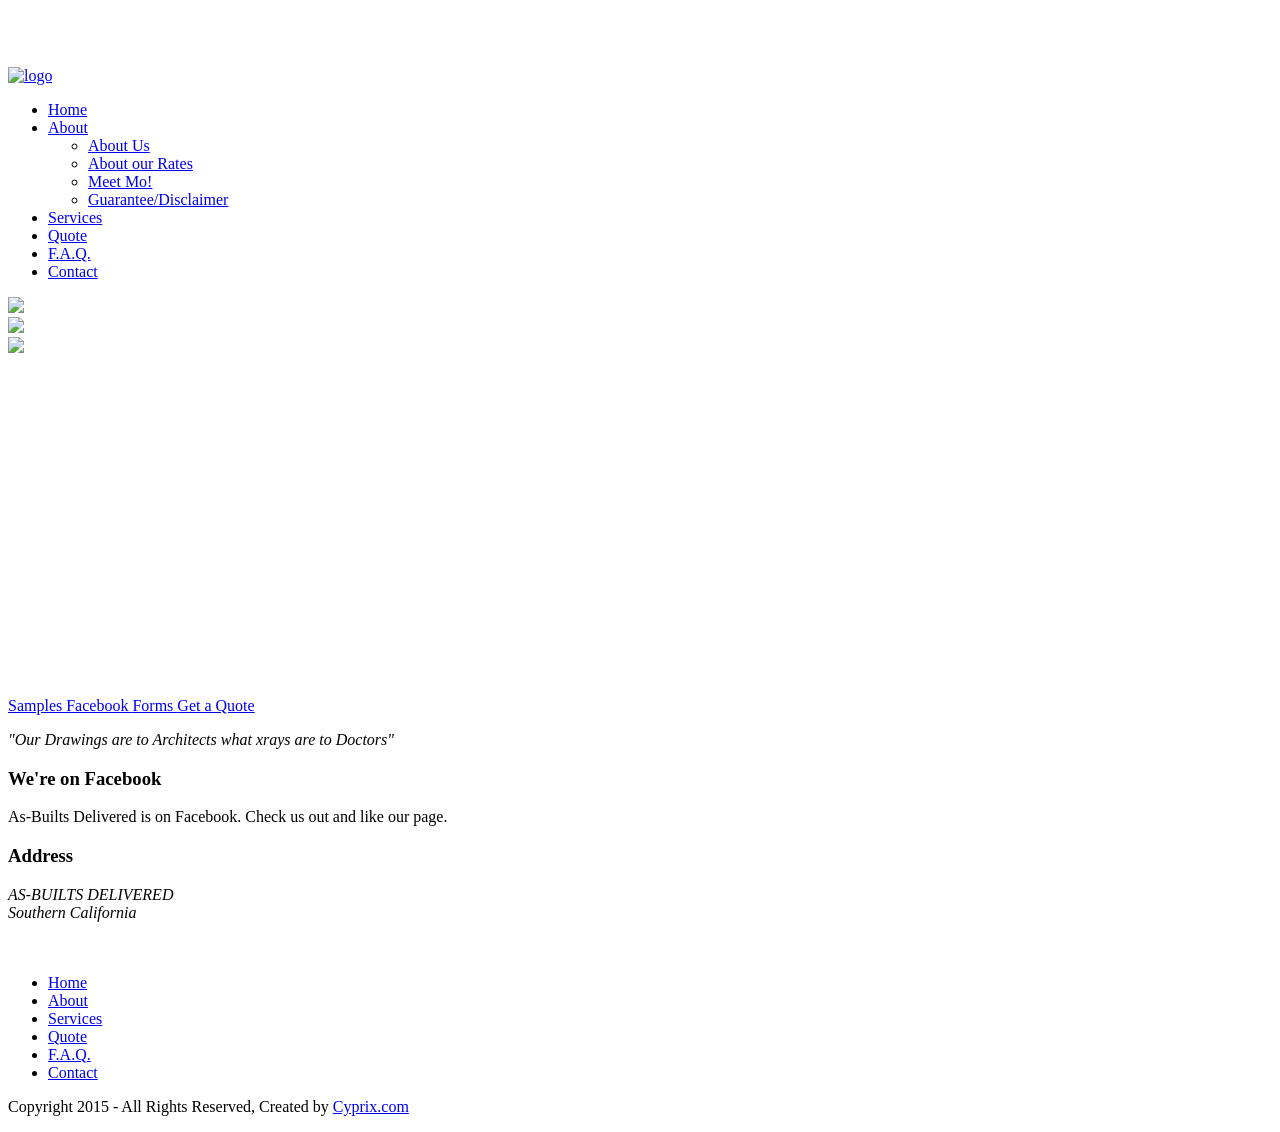
==== index.html @ 8221e3a4 "Initial commit" ====
<!DOCTYPE html>
<style type="text/css">
.auto-style1 {
	text-align: right;
	color: #FFFFFF;
}
</style>
<!--[if lt IE 7 ]><html class="ie ie6" lang="en"> <![endif]-->
<!--[if IE 7 ]><html class="ie ie7" lang="en"> <![endif]-->
<!--[if IE 8 ]><html class="ie ie8" lang="en"> <![endif]-->
<!--[if (gte IE 9)|!(IE)]><!--><html lang="en"> <!--<![endif]-->

<head>
    <meta http-equiv="Content-Type" content="text/html; charset=utf-8" />
    <meta name="viewport" content="width=100%; initial-scale=1; maximum-scale=1; minimum-scale=1; user-scalable=no;" />
    <link rel="icon" href="images/favicon.png" type="image/png">
    <link rel="shortcut icon" href="images/favicon.png" type="image/png" />
    <title>As-Builts Delivered Home Page</title>
    <link href="css/bootstrap.css" type="text/css" rel="stylesheet"/>
    <link href="css/font-awesome-ie7.css" type="text/css" rel="stylesheet"/>
    <link href="css/font-awesome.css" type="text/css" rel="stylesheet"/>
    <link href="css/style.css" type="text/css" rel="stylesheet"/>
    <link href="css/prettyPhoto.css" type="text/css" rel="stylesheet"/>
    <link href="css/layerslider.css" type="text/css" rel="stylesheet"/>
    <link href="css/skin.css" type="text/css" rel="stylesheet"/>
    <script type="text/javascript" src="js/jquery.min.js"></script>
    <script type="text/javascript" src="js/bootstrap.min.js"></script>
    <script type="text/javascript" src="js/jquery.easing.1.3.js"></script>
    <script type="text/javascript" src="js/jquery.quicksand.js"></script>
    <script type="text/javascript" src="js/superfish.js"></script>
    <script type="text/javascript" src="js/hoverIntent.js"></script>
    <script type="text/javascript" src="js/jquery.hoverdir.js"></script>
    <script type="text/javascript" src="js/jquery.flexslider.js"></script>
    <script type="text/javascript" src="js/jflickrfeed.min.js"></script>
    <script type="text/javascript" src="js/jquery.prettyPhoto.js"></script>
    <script type="text/javascript" src="js/jquery.elastislide.js"></script>
    <script type="text/javascript" src="js/jquery.tweet.js"></script>
    <script type="text/javascript" src="js/smoothscroll.js"></script>
    <script type="text/javascript" src="js/jquery.ui.totop.js"></script>
    <script type="text/javascript" src="js/main.js"></script>
    <script type="text/javascript" src="js/ajax-mail.js"></script>
    <script type="text/javascript" src="js/accordion.settings.js"></script>
    <script src="js/jQuery.BlackAndWhite.min.js"></script>
    <script src="js/layerslider.kreaturamedia.jquery.js"></script>
    <link href='http://fonts.googleapis.com/css?family=PT+Sans:400,400italic,700,700italic&subset=latin,cyrillic' rel='stylesheet' type='text/css'>
<!-- [if lt IE 9]>
    <script type="text/javascript" src="http://html5shim.googlecode.com/svn/trunk/html5.js"></script>
	<link href="css/ie8.css" type="text/css" rel="stylesheet"/>
    <![endif] -->
</head>

<body>
<script type="text/javascript">
    $(document).ready(function(){
        $('#layerslider').layerSlider({
            skinsPath : './skins/',
            skin : 'fullwidth',
            thumbnailNavigation : 'hover',
            hoverPrevNext : false
        });
        $('ul.nav').superfish({
            speed : 1
        });
        $("[rel=tooltip]").tooltip();
    });
 </script>
<section class="message-top">
    <div>
    	<h1 class="auto-style1">  8  8  8  .   8  0  9  .  0  9  2  9 &nbsp;&nbsp;&nbsp;&nbsp;&nbsp;&nbsp;&nbsp;</h1>
        
    </div>
</section>
<header id="header">
    <div class="container">
        <div class="row">
            <div class="span3 logo">
                <a href="./index.html"><img src="images/logo.png" alt="logo"/></a>
            </div>

            <nav id="menu" class="pull-right">
                <ul>
                    <li class="current"><a href="./index.html">Home</a>
                        
                    </li>
                    <li><a href="#">About</a>
                        <ul>
                            <li><a href="./aboutus.html">About Us</a></li>
                        
                            <li><a href="./aboutrates.html">About our Rates</a></li>
                            <li><a href="./meetmo.html">Meet Mo!</a></li>
                            
                            <li class="last"><a href="./disclaimer.html" >Guarantee/Disclaimer</a></li>
                        </ul>
                    </li>
                    <li><a href="./services.html"><span class="name">Services</span></a>
                         
                    </li>
                    <li><a href="./pricing.html" >Quote</a>
                        
                    </li>
                    
                    <li><a href="./faq.html" >F.A.Q.</a></li>
                    <li><a href="./contact.html" >Contact</a></li>
                </ul>
            </nav>

        </div>

    </div>
</header>
<section class="slider-wrap">
    <div id="layerslider" style="width: 100%; height: 400px; margin: 0px auto; ">

        <div class="ls-layer" style="slidedirection: right; slidedelay: 4000; durationin: 1500; durationout: 1500; delayout: 500;">
            <img src="./gallery/img2.jpg" class="ls-bg">
            <!-- <p class="ls-s2 l1-s1" style="position: absolute; top:240px; left: 50%; slidedirection : bottom; slideoutdirection : left; durationin : 3000; durationout : 750; easingin : easeOutElastic; easingout : easeInBack; delayin : 1000;">Pellentesque suscipit, enim quis ultrices lacinia, lectus enim pulvinar sem, quis scelerisque mauris justo a mauris.</p> -->

        </div>

        <div class="ls-layer" style="slidedirection: right; slidedelay: 4000; durationin: 1500; durationout: 1500;">

            <img src="./gallery/img1.jpg" class="ls-bg">
            <!-- <p class="ls-s2 l2-s1" style="position: absolute; top:30px; left: 0px; slidedirection : fade; slideoutdirection : bottom; durationin : 1500; durationout : 750; easingin : easeInOutQuint; easingout : easeInOutQuint; delayin : 1000;">Pellentesque suscipit, enim quis ultrices lacinia, lectus enim pulvinar sem.</p>
            <p class="ls-s3 l2-s1" style="position: absolute; top:73px; left: 0px; slidedirection : fade; slideoutdirection : bottom; durationin : 1500; durationout : 750; easingin : easeInOutQuint; easingout : easeInOutQuint; delayin : 1500;">Praesent faucibus ultricies metus quis semper. </p>
-->
        </div>

        <div class="ls-layer" style="slidedirection: right; slidedelay: 4000; durationin: 1500; durationout: 1500; delayout: 500;">

            <img src="./gallery/img3.jpg" class="ls-bg">
            <!-- <p class="ls-s2 l3-s1" style="position: absolute; top:50%; left: 50%; slidedirection : bottom; slideoutdirection : top; durationin : 750; durationout : 750; easingin : easeOutBack; easingout : easeInBack; delayin : 1000;">Pellentesque suscipit, enim quis ultrices lacinia, lectus enim pulvinar sem, quis scelerisque mauris justo a mauris.</p> -->
        </div>

    </div>
</section>
<nav id="secondary" class="">
    <a href="./services.html" class="assets"><i></i><span class="hidden-phone">Samples </span> </a>
    <a href="https://www.facebook.com/asbuiltsdelivered?_rdr" target="_blank" class="clients"><i></i><span class="hidden-phone">Facebook </span></a>
    <a href="./forms.html" class="mobile"><i></i><span class="hidden-phone">Forms </span></a>
    <a href="./pricing.html" class="communicate"><i></i><span class="hidden-phone">Get a Quote </span> </a>
</nav>
<section id="container">
    <!--Welcome block goes inside page content but not wrapped in 1170 Container, wrapping is applied inside-->
    <section id="welcome2">
        <div class="container welcome2-wrap">
        <!--<h1>Ut nulla <span>eget massa</span> blandit eleifend sed lacus!</h1>-->
        <em><p>"Our Drawings are to Architects what xrays are to Doctors" </p></em>
        <!--<a class="btn btn-welcome btn-large pull-right">Learn more</a>-->
        </div>
    </section>
<!--
<div class="container">

    <div class="row highlights">
        <div class="span3">
            <i class="icon-cogs"></i>
            <h3>Customizable</h3>
            <p>For any job.</p>

            <p>
        </div>
        <div class="span3">
            <i class="icon-reorder"></i>
            <h3>Exact</h3>
            <p>very accurate.</p>

            <p>
        </div>
        <div class="span3">
            <i class="icon-user"></i>
            <h3>Friendly</h3>
            <p>Service with a smile.</p>

            <p>
        </div>
        <div class="span3">
            <i class="icon-money"></i>
            <h3>Affordable Price</h3>
            <p>Competitive prices.</p>

            <p>
        </div>
    </div>
    <hr class="invisible">
    <div id="Panel1" class="row">
       <div class="span6"><img src="images/logo.jpg" class="img-rounded"></div>
       <div class="span6">
           <h2>Here you can provide a brief list of your advantages over competitors etc:</h2>
           <ul>
               <li><i class="icon-check"></i><span>Clean:</span>  Descrioption.</li>
               <li><i class="icon-check"></i><span>Accurate:</span>  Description.</li>
               <li><i class="icon-check"></i><span>Fast:</span>  Description.</li>
               <li><i class="icon-check"></i><span>Reliable:</span>  description.</li>
           </ul>

       </div>
    </div>

    
    
</div>

-->

</section>

<!--footer-->
<footer id="footer">
    <div class="container">
    <div class="row">
        <div class="span9">
            <h3>We're on Facebook</h3>
            <!-- <img src="images/logo.png"> -->
            <p class="footer-social">
                
                <a href="https://www.facebook.com/asbuiltsdelivered?_rdr"
					 target="_blank" rel="tooltip" title="FaceBook"><i class="icon-facebook-sign"></i></a>
                            </p>
            <p class="footer-text"><span>As-Builts Delivered is on Facebook.</span> Check us out and like our page.</p>
            
        </div>
        
        
        <div class="span3">
            <h3>Address</h3>
            <address>
                AS-BUILTS DELIVERED<br>
                Southern California<br>
                <i class="myicon-phone"></i><span style="color:#FFF;font-weight:600;">(888) 809-0929</span><br>
                <i class="myicon-mail"></i><span style="color:#FFF;font-weight:600;">info@ab-del.com</span>
            </address>
        </div>
    </div>
        

    </div>
    </div>
</footer>

<!--footer menu-->
<section id="footer-menu">
    <div class="container">
        <div class="row">
            <div class="span8 hidden-phone">
                <ul>
                    <li><a href="./index.html">Home</a></li>
                    <li><a href="./about.html">About</a></li>
                    <li><a href="./services.html">Services</a></li>
                    <li><a href="./pricing.html">Quote</a></li>
                    
                    <li><a href="./faq.html">F.A.Q.</a></li>
                    <li><a href="./contact.html">Contact</a></li>
                </ul>
            </div>
            <p class="span4"><span class="pull-right">Copyright 2015 - All Rights Reserved, Created by <a href="http://www.cyprix.com">Cyprix.com</a></span></p>
        </div>
    </div>
</section>

</body>
</html>
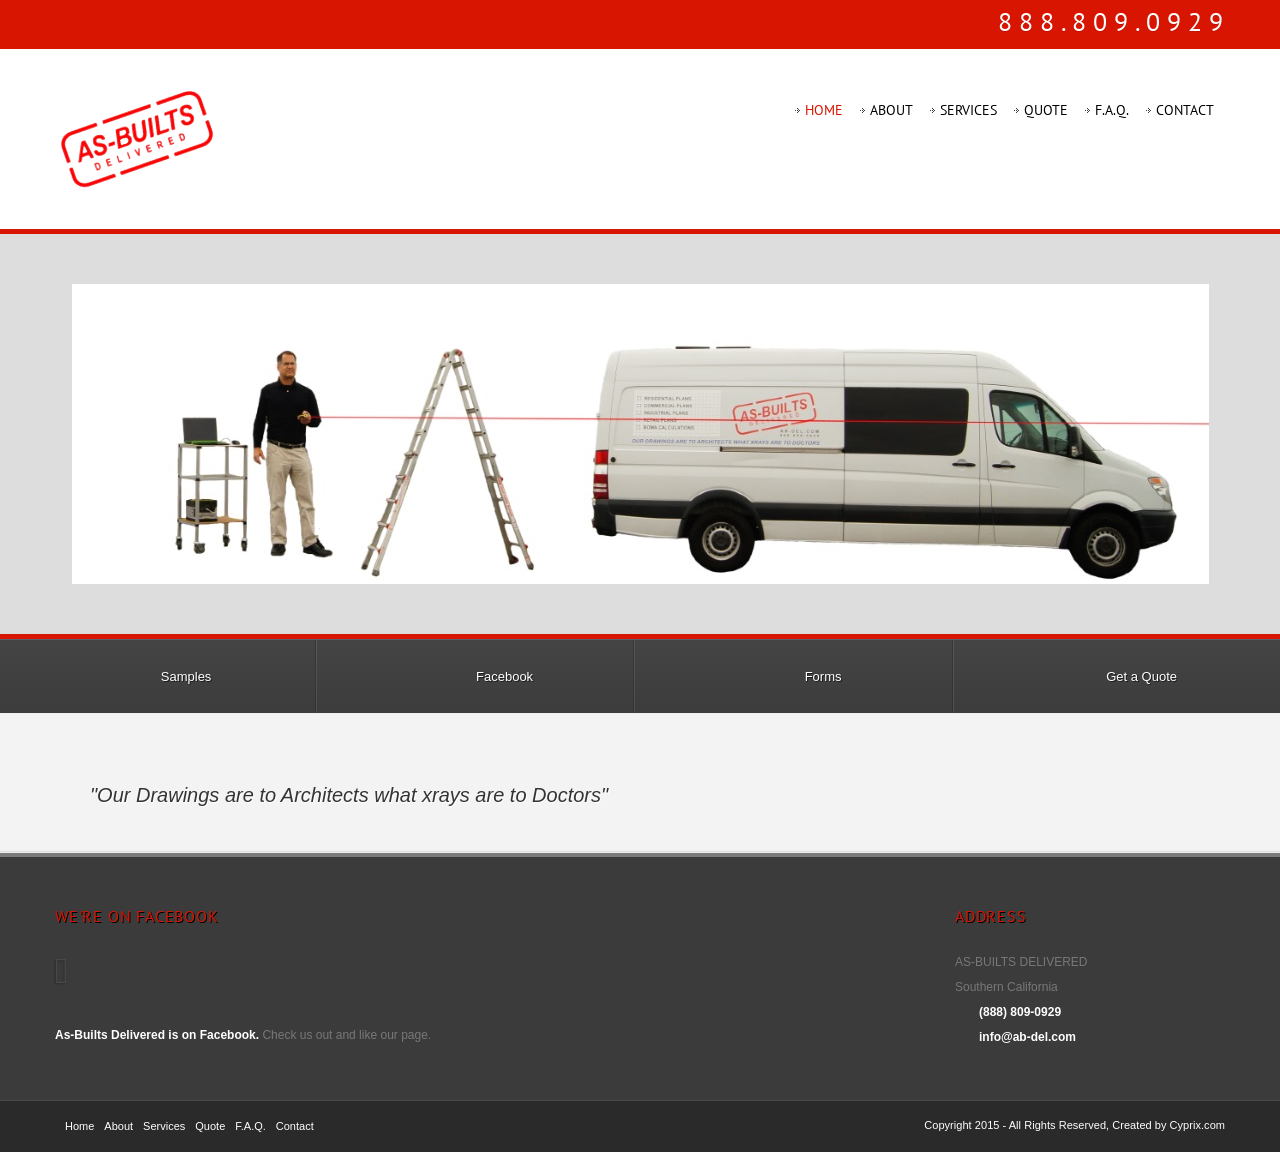
==== commit 13f450f9: "https" ====
--- a/index.html
+++ b/index.html
@@ -1,4 +1,3 @@
-
 <!DOCTYPE html>
 <style type="text/css">
 .auto-style1 {
@@ -43,9 +42,9 @@
     <script type="text/javascript" src="js/accordion.settings.js"></script>
     <script src="js/jQuery.BlackAndWhite.min.js"></script>
     <script src="js/layerslider.kreaturamedia.jquery.js"></script>
-    <link href='http://fonts.googleapis.com/css?family=PT+Sans:400,400italic,700,700italic&subset=latin,cyrillic' rel='stylesheet' type='text/css'>
+    <link href='https://fonts.googleapis.com/css?family=PT+Sans:400,400italic,700,700italic&subset=latin,cyrillic' rel='stylesheet' type='text/css'>
 <!-- [if lt IE 9]>
-    <script type="text/javascript" src="http://html5shim.googlecode.com/svn/trunk/html5.js"></script>
+    <script type="text/javascript" src="https://html5shim.googlecode.com/svn/trunk/html5.js"></script>
 	<link href="css/ie8.css" type="text/css" rel="stylesheet"/>
     <![endif] -->
 </head>
@@ -253,7 +252,7 @@
                     <li><a href="./contact.html">Contact</a></li>
                 </ul>
             </div>
-            <p class="span4"><span class="pull-right">Copyright 2015 - All Rights Reserved, Created by <a href="http://www.cyprix.com">Cyprix.com</a></span></p>
+            <p class="span4"><span class="pull-right">Copyright 2015 - All Rights Reserved, Created by <a href="https://www.cyprix.com">Cyprix.com</a></span></p>
         </div>
     </div>
 </section>
--- a/css/style.css
+++ b/css/style.css
@@ -0,0 +1,2574 @@
+@import url('http://fonts.googleapis.com/css?family=Droid+Sans');
+@import url('http://fonts.googleapis.com/css?family=Carme');
+
+/*-----------------------------------------------------------------------------------*/
+/*	1.	Global properties (body, common classes, vertical rhythm, structure etc)
+/*-----------------------------------------------------------------------------------*/
+body {
+    /*background: url("../images/bg.jpg") repeat-y scroll 0 0 transparent;*/
+    color: #787878;
+    font-family: Arial,sans-serif;
+    font-size: 12px;
+}
+::selection {
+    background:#d81500;
+    color:#fff;
+    text-shadow: none;
+
+}
+
+::-moz-selection {
+    background:#d81500;
+    color:#fff;
+    text-shadow: none;
+}
+
+::-webkit-selection {
+    background:#d81500;
+    color:#fff;
+    text-shadow: none;
+   }
+:active {
+    -moz-outline-style: none;
+}
+header,
+nav,
+section,
+article{display: block;}
+
+figure {
+    background: none repeat scroll 0 0 transparent;
+    border: 0 none;
+    font-size: 100%;
+    margin: 0;
+    outline: 0 none;
+    padding: 0;
+    vertical-align: top;
+}
+
+.last{
+    margin-right: 0 !important;
+    margin-bottom: 0 !important;
+}
+.clear{clear: both;}
+
+.alignleft{float: left !important;}
+.alignright{float: right !important;}
+.aligncenter {text-align: center !important;}
+.span6.no-margin-left {margin-left: 0!important;}
+
+/* Headers */
+h1, h2, h3, h4, h5, h6 {
+    color: #555555;
+    font-family: 'Pt Sans',sans-serif;
+    font-weight: 400;
+    text-transform: uppercase;
+}
+
+h1 {
+    color: #1E1E1E;
+    font-size: 26px;
+    line-height: 22px;
+    margin-bottom: 15px;
+}
+h2{
+    font-size: 20px;
+    margin-bottom: 15px;
+    line-height: 20px;
+}
+h3{
+    font-size: 18px;
+    margin-bottom: 10px;
+    line-height: 18px;
+    font-weight:400;
+}
+h4{
+    font-size: 16px;
+    margin-bottom: 16px;
+}
+h5{
+    font-size: 14px;
+    margin-bottom: 14px;
+}
+h6{
+    font-size: 12px;
+    margin-bottom:12px;
+}
+
+p{
+    margin-bottom: 15px;
+    line-height: 20px;
+}
+* p:last-child{margin-bottom: 0 !important;}
+
+.color, .color2{
+    font-weight: 700;
+    padding: 0 2px;
+}
+
+.color{color: #555;}
+.color2{color: #d81500;}
+
+/* Link Styles */
+a{
+    outline: none;
+    color: #d81500;
+    text-decoration: none;
+}
+a:hover{
+    text-decoration: none;
+    color: #1d1d1c;}
+
+.title a{
+    color: #d81500;
+    font-weight: 600;
+    font-size: 12px;
+}
+h4.title a{
+    font-size:16px;
+    font-weight:400;
+    letter-spacing: 0.05em;
+}
+.title a:hover{color: #1d1d1c;}
+
+
+
+/*-----------------------------------------------------------------------------------*/
+/*	2.	Header, Navigation & Menus
+/*-----------------------------------------------------------------------------------*/
+.message-top {
+    background-color: #d81500;
+    border: 1px solid #d81500;
+    color: #E6E9E7;
+    text-shadow: 0 1px 0 rgba(0, 0, 0, 0.1);
+}
+.message-center {
+    background-color: #d81500;
+    /* IE9 SVG, needs conditional override of 'filter' to 'none' */
+    background-image: url([data-uri]);
+    background-image: -moz-linear-gradient(top, rgba(0,0,0,0.1) 0%, rgba(255,255,255,0.1) 100%); /* FF3.6+ */
+    background-image: -webkit-gradient(linear, left top, left bottom, color-stop(0%,rgba(0,0,0,0.1)), color-stop(100%,rgba(255,255,255,0.1))); /* Chrome,Safari4+ */
+    background-image: -webkit-linear-gradient(top, rgba(0,0,0,0.1) 0%,rgba(255,255,255,0.1) 100%); /* Chrome10+,Safari5.1+ */
+    background-image: -o-linear-gradient(top, rgba(0,0,0,0.1) 0%,rgba(255,255,255,0.1) 100%); /* Opera 11.10+ */
+    background-image: -ms-linear-gradient(top, rgba(0,0,0,0.1) 0%,rgba(255,255,255,0.1) 100%); /* IE10+ */
+    background-image: linear-gradient(to bottom, rgba(0,0,0,0.1) 0%,rgba(255,255,255,0.1) 100%); /* W3C */
+    filter: progid:DXImageTransform.Microsoft.gradient( startColorstr='#1a000000', endColorstr='#1affffff',GradientType=0 ); /* IE6-8 */
+    border:1px solid #A9A9A9;
+    box-shadow: 0 0 0 10px rgba(0, 0, 0, 0.1);
+    margin: 0 80px;
+    margin-bottom: 60px;
+}
+.message-center h3 {
+    color: #FFFFFF;
+    max-width: 65%;
+    display: inline-block;
+    font-family: PT Sans,sans-serif;
+    font-size: 20px;
+    line-height: 32px;
+    margin: 10px 0 0 10px;
+    text-shadow: 1px 1px rgba(0, 0, 0, 0.2);
+}
+.message-center p {
+    color: #730000;
+    display: table;
+    padding: 0 0 10px 10px;
+}
+.message-center div{
+    position: absolute;
+    right:10px;
+}
+.message-center i{
+    background-image: none;
+}
+button.close {
+    position: absolute;
+    right: 10px;
+    top: 10px;
+    z-index: 999;
+}
+.notification {
+    background-color: transparent;
+    color: #FFFFFF;
+    padding: 8px 35px 8px 14px;
+    text-shadow: 0 1px 0 rgba(0, 0, 0, 0.5);
+}
+.notification a:last-of-type{
+    margin-right: 5px
+}
+.notification [class^="modal"]{
+    color:#000;
+    text-shadow: none;
+}
+#top-menu {
+    padding: 5px 0;
+    background-color: #d81500;
+}
+#top-menu ul.top-menu {
+    margin-left:0;
+    margin-top:3px;
+}
+#top-menu li{
+    float: left;
+    list-style: none;
+}
+#top-menu a, #top-menu .git{
+    color: #323232;
+    font-size: 11px;
+}
+#top-menu a:hover{color: #d9d9d9;}
+#top-menu .top-menu li{margin-right: 10px;}
+#top-menu a{padding-right: 8px;}
+#top-menu .last{
+    padding-right: 0;
+    border-right: none;
+}
+#top-menu .top-social{float: right; margin-bottom: 4px; margin-top:3px;}
+#top-menu .top-social li{
+    margin-left: 10px;
+    list-style: none;
+}
+#top-menu .top-social a{display:block; width:16px; height:16px; margin-top:2px;}
+#top-menu .twitter2{background: url(../images/twitter.png) no-repeat center left;}
+#top-menu .twitter2:hover{background: url(../images/twitterh.png) no-repeat center left;}
+#top-menu .facebook{background: url(../images/facebook.png) no-repeat center left;}
+#top-menu .facebook:hover{background: url(../images/facebookh.png) no-repeat center left;}
+#top-menu .dribbble{background: url(../images/dribbble.png) no-repeat center left;}
+#top-menu .dribbble:hover{background: url(../images/dribbbleh.png) no-repeat center left;}
+#top-menu .vimeo{background: url(../images/vimeo.png) no-repeat center left;}
+#top-menu .vimeo:hover{background: url(../images/vimeoh.png) no-repeat center left;}
+#top-menu .delicious{background: url(../images/delicious.png) no-repeat center left;}
+#top-menu .delicious:hover{background: url(../images/delicioush.png) no-repeat center left;}
+#secondary {
+    border-top: 1px solid #565E65;
+    height: 73px;
+    left: 0;
+    opacity: 0.98;
+    overflow: hidden;
+    position: relative;
+    width: 100%;
+    z-index: 99;
+    background: #414141; /* Old browsers */
+    /* IE9 SVG, needs conditional override of 'filter' to 'none' */
+    background-image: url([data-uri]);
+    background-image: -moz-linear-gradient(top, #414141 0%, #393939 100%); /* FF3.6+ */
+    background-image: -webkit-gradient(linear, left top, left bottom, color-stop(0%,#414141), color-stop(100%,#393939)); /* Chrome,Safari4+ */
+    background-image: -webkit-linear-gradient(top, #414141 0%,#393939 100%); /* Chrome10+,Safari5.1+ */
+    background-image: -o-linear-gradient(top, #414141 0%,#393939 100%); /* Opera 11.10+ */
+    background-image: -ms-linear-gradient(top, #414141 0%,#393939 100%); /* IE10+ */
+    background-image: linear-gradient(to bottom, #414141 0%,#393939 100%); /* W3C */
+    filter: progid:DXImageTransform.Microsoft.gradient( startColorstr='#414141', endColorstr='#393939',GradientType=0 ); /* IE6-8 */}
+#secondary a:first-child {
+    border-left: medium none;
+    box-shadow: none;
+}
+#secondary a {
+    background-color: #3B3B3B;
+    text-shadow: 1px 1px rgba(0, 0, 0, 0.6);
+    background-image: url([data-uri]);
+    background-image: -moz-linear-gradient(top, #414141 0%, #393939 100%); /* FF3.6+ */
+    background-image: -webkit-gradient(linear, left top, left bottom, color-stop(0%,#414141), color-stop(100%,#393939)); /* Chrome,Safari4+ */
+    background-image: -webkit-linear-gradient(top, #414141 0%,#393939 100%); /* Chrome10+,Safari5.1+ */
+    background-image: -o-linear-gradient(top, #414141 0%,#393939 100%); /* Opera 11.10+ */
+    background-image: -ms-linear-gradient(top, #414141 0%,#393939 100%); /* IE10+ */
+    background-image: linear-gradient(to bottom, #414141 0%,#393939 100%); /* W3C */
+    filter: progid:DXImageTransform.Microsoft.gradient( startColorstr='#414141', endColorstr='#393939',GradientType=0 ); /* IE6-8 */
+    border-left: 1px solid rgba(255, 255, 255, 0.1);
+    box-shadow: -1px 0 0 rgba(0, 0, 0, 0.2);
+    color: #FFFFFF;
+    font-size: 13px;
+    height: 73px;
+    line-height: 73px;
+    margin-left: -2px;
+    width: 24.7%;
+    text-align: center;
+    vertical-align: top;
+    transition:all 0.3s linear;
+    -webkit-transition: all 0.3s ease-in-out;
+    -moz-transition: all 0.3s ease-in-out;
+    -o-transition: all 0.3s ease-in-out;
+}
+#secondary a:hover {
+    background: #4c4c4c; /* Old browsers */
+    /* IE9 SVG, needs conditional override of 'filter' to 'none' */
+    background-image: url([data-uri]);
+    background-image: -moz-linear-gradient(top, #4c4c4c 0%, #2c2c2c 100%); /* FF3.6+ */
+    background-image: -webkit-gradient(linear, left top, left bottom, color-stop(0%,#4c4c4c), color-stop(100%,#2c2c2c)); /* Chrome,Safari4+ */
+    background-image: -webkit-linear-gradient(top, #4c4c4c 0%,#2c2c2c 100%); /* Chrome10+,Safari5.1+ */
+    background-image: -o-linear-gradient(top, #4c4c4c 0%,#2c2c2c 100%); /* Opera 11.10+ */
+    background-image: -ms-linear-gradient(top, #4c4c4c 0%,#2c2c2c 100%); /* IE10+ */
+    background-image: linear-gradient(to bottom, #4c4c4c 0%,#2c2c2c 100%); /* W3C */
+    filter: progid:DXImageTransform.Microsoft.gradient( startColorstr='#4c4c4c', endColorstr='#2c2c2c',GradientType=0 ); /* IE6-8 */    color: #d81500;
+}
+
+#secondary .assets i {
+    background: url("../images/assets.png") no-repeat scroll 15px 4px transparent;
+    height: 32px;
+    width: 60px;
+}
+#secondary .assets:hover i{
+    background-position: 15px -29px;
+}
+#secondary .clients i {
+    background: url("../images/clients.png") no-repeat scroll 15px 4px transparent;
+    height: 32px;
+    width: 60px;
+}
+#secondary .clients:hover i{
+    background-position: 15px -29px;
+}#secondary .mobile i {
+    background: url("../images/media.png") no-repeat scroll 15px 4px transparent;
+    height: 32px;
+    width: 60px;
+}
+#secondary .mobile:hover i{
+    background-position: 15px -29px;
+}
+#secondary .communicate i {
+    background: url("../images/communicate.png") no-repeat scroll 15px 4px transparent;
+    height: 32px;
+    width: 60px;
+}
+#secondary .communicate:hover i{
+    background-position: 15px -29px;
+}
+
+#secondary i, #secondary a {
+    display: inline-block;
+}
+#header{
+    position: relative;
+    padding:30px 0;
+}
+
+#header .logo img {
+    float: left;
+    margin: 10px 0;
+}
+
+/*Panels*/
+.grey-panel {
+    background: url("../images/grey-bg.gif") repeat scroll 0 0 #F5F5F5;
+    border: 1px solid #E3E3E3;
+    border-radius: 5px 5px 5px 5px;
+    box-shadow: 0 0 0 1px #FDFDFD inset, 0 200px 200px -200px #FFFFFF inset;
+    margin: 30px 0;
+    padding: 60px 10px;
+    text-shadow: 1px 1px 0 #FFFFFF;
+    }
+#Panel1{
+    padding:50px 0;
+}
+#Panel1 h2:first-of-type {
+   margin-top:0;
+  }
+#Panel1 h2 {
+    line-height: 28px;
+    margin:30px 0;
+  }
+#Panel1 h3 {
+    line-height: 24px;
+    margin: 30px 0;
+}
+#Panel1 li {
+    font-size: 13px;
+    list-style-image: none;
+    list-style: none;
+    line-height: 24px;
+    padding-bottom: 10px;
+}
+#Panel1 li i[class^="icon-"] {
+    background-image: none;
+    color: #d81500;
+    font-size: 16px;
+}
+#Panel1 li span{
+    font-weight: 600;
+}
+#Panel2{
+    padding:50px 0;
+}
+#Panel2 h1{
+     text-align: center;
+}
+#Panel2 h2:first-of-type{
+    margin-top: 0;
+}
+#Panel2 h2 {
+    color: #4B4B4B;
+    line-height: 28px;
+    margin: 30px 0;
+    text-indent: 12px;
+}
+#Panel2 li{
+    font-size: 13px;
+    list-style-image: none;
+    list-style: none;
+    line-height: 24px;
+    padding-bottom: 10px;
+
+}
+#Panel2 li i[class^="icon-"] {
+    background-image: none;
+    color: #d81500;
+    font-size: 16px;
+}
+
+/* Main Menu */
+.res-menu{display: none;}
+.res-menu{
+    width: 100%;
+}
+#menu{
+    margin-top:15px;
+}
+#menu ul {margin-left:9px;}
+#menu > ul{
+    display: block;
+    margin-left:0;
+}
+#menu > ul > li {
+    background: url("../images/menu-arrow.png") no-repeat scroll left center transparent;
+    border: 1px solid #FFFFFF;
+    border-radius: 3px 3px 3px 3px;
+    float: left;
+    list-style: none outside none;
+    margin-left: 5px;
+    padding: 5px 10px;
+    position: relative;
+
+}
+#menu > ul > li > a {
+    color: #000;
+    display: block;
+    font-family: 'PT Sans',sans-serif;
+    font-size: 14px;
+    text-transform: uppercase;
+}
+#menu > ul > li.current > a {
+    color: #d81500;
+}
+#menu > ul > li:hover > a {
+    color: #FFFFFF;
+    text-shadow: 1px 1px rgba(0, 0, 0, 0.25);
+}
+#menu > ul > li:hover {
+    background-color: #3B3B3B;
+    border: 1px solid #3B3B3B;
+    padding: 5px 10px;
+}
+#menu .current {
+    padding: 5px 10px;
+}
+#menu ul ul {
+    background: none repeat scroll 0 0 #3B3B3B;
+    border-radius: 0 4px 4px 4px;
+    box-shadow: 1px 4px 5px rgba(0, 0, 0, 0.3);
+    position: absolute;
+    width: 180px;
+}
+#menu > ul > li > ul {
+    margin-left: 9px;
+    margin-top: -22px;
+}
+#menu ul ul li {
+    border-bottom: 1px solid #2C2C2C;
+    border-top: 1px solid #4A4A4A;
+    list-style: none outside none;
+    padding: 5px 25px;
+    position: relative;
+}
+#menu ul ul li:hover{
+    background: #434343 !important;
+}
+#menu>ul>li>ul>li:first-child{
+    padding-top: 15px;
+    border-top: none;
+}
+#menu>ul>li>ul>li:first-child>ul>li:first-child{
+    padding-top: 15px;
+    border-top: none;
+}
+#menu ul ul li.last{
+    border-bottom: none !important
+}
+#menu ul ul li.menu-last{border-bottom: none;}
+#menu ul ul a{
+    display: block;
+    padding: 5px 0;
+    color: #FFF;
+    font-family: 'Droid Sans', sans-serif;
+    font-size: 12px;
+    text-transform: uppercase;
+    text-shadow: 1px 1px rgba(0, 0, 0, 0.3);
+
+}
+#menu ul ul ul{
+    margin-top:2px;
+    margin-left: 12px;
+}
+#menu li:hover ul,
+#menu li.sfHover ul {
+    left: -10px;
+    top: 52px;
+    z-index: 99;
+}
+#menu li li:hover ul,
+#menu li li.sfHover ul {
+    left: 166px;
+    top: -2px;
+}
+
+/* Search Form */
+.phone{
+    color: #d0d0d0;
+    float: right;
+    font-size:18px;
+}
+.phone .color2 {font-weight:400;}
+
+#search{
+    float: right;
+    position: relative;
+    margin-top:5px;
+}
+#search,
+#search p{margin-bottom: 0;}
+#search input[type="text"]{
+    color:#454545;
+    width: 122px;
+    height:26px;
+    border: 1px inset rgba(0,0,0,0.1);
+    padding:4px 25px 4px 10px ;
+    line-height: 23px;
+    font:11px 'Droid Sans', sans-serif;
+    background-color: #1e1e1e;
+    -webkit-transition: all .2s linear;
+    -moz-transition: all .2s linear;
+    -o-transition: all .2s linear;
+    -ms-transition: all .2s linear;
+    transition: all .2s linear;
+}
+#search input[type="text"]:focus,
+#search input[type="text"]:hover{
+    width: 190px;
+    -webkit-box-shadow: 0px 0px 3px 0px #444;
+    box-shadow: 0px 0px 3px 0px #444;
+}
+#search .search-bt{
+    right: 0;
+    top: 3px;
+    height: 30px;
+    width: 30px;
+    position: absolute;
+    border: none !important;
+    cursor: pointer;
+    background: url(../images/search-bt.png) no-repeat center center;
+}
+
+/* Breadcrumbs */
+.breadcrumbs {
+    background: none repeat scroll 0 0 #F1F1F1;
+    border-bottom: 1px solid #DDDDDD;
+    border-top: 4px solid #d81500;
+    padding: 10px 0;
+    position: relative;
+}
+.breadcrumbs h2 {
+    margin-bottom: 5px;
+    text-transform: capitalize !important;
+}
+.breadcrumbs>div {
+    color: #717171;
+
+    font-size: 12px;
+    letter-spacing: 0.02em;
+    padding: 0!important;
+}
+.breadcrumbs a{
+    color: #333333;
+    display: inline-block;
+}
+.breadcrumbs a:hover{color: #111;}
+
+
+/*-----------------------------------------------------------------------------------*/
+/*	3.	Main Content Styles
+/*-----------------------------------------------------------------------------------*/
+.container{position: relative;}
+
+#container{
+    border-top: 1px solid #efefef;
+    border-bottom: 1px solid #efefef;
+    position: relative;
+    background-color: #fff;
+}
+#container .container{padding: 30px;}
+
+#container .container > .row{margin-bottom: 10px;}
+#container .row.last{margin-bottom: 30px;}
+.row.da-thumbs{margin-bottom: 0 !important;}
+
+
+/* Video container */
+.video-container {
+    position: relative;
+    padding-bottom: 56.25%;
+    padding-top: 30px;
+    height: 0;
+    overflow: hidden;
+}
+
+.video-container iframe,
+.video-container object,
+.video-container embed {
+    position: absolute;
+    top: 0;
+    left: 0;
+    width: 100%;
+    height: 100%;
+}
+/*Slider*/
+.slider-wrap {
+    background:url('../images/top-shadow.png')top center no-repeat #d81500;
+    padding: 5px 0;
+}
+/*Multi Item Slider*/
+
+.mi-slider {
+    height: 400px;
+    margin-top: 60px;
+    position: relative;
+}
+
+.mi-slider ul {
+    list-style-type: none;
+    position: absolute;
+    width: 100%;
+    left: 0;
+    overflow: hidden;
+    text-align: center;
+    pointer-events: none;
+}
+
+.no-js .mi-slider ul {
+    position: relative;
+    left: auto;
+    bottom: auto;
+    margin: 0;
+    overflow: visible;
+}
+
+.mi-slider ul.mi-current {
+    pointer-events: auto;
+}
+
+.mi-slider ul li {
+    display: inline-block;
+    padding: 20px;
+    width: 20%;
+    max-width: 300px;
+    -webkit-transform: translateX(600%);
+    transform: translateX(600%);
+    -webkit-transition: opacity 0.2s linear;
+    transition: opacity 0.2s linear;
+}
+
+.no-js .mi-slider ul li {
+    -webkit-transform: translateX(0);
+    transform: translateX(0);
+}
+
+.mi-slider ul li a,
+.mi-slider ul li img {
+    display: block;
+    margin: 0 auto;
+}
+
+.mi-slider ul li a {
+    outline: none;
+    cursor: pointer;
+}
+
+.mi-slider ul li img {
+    max-width: 100%;
+    border: none;
+}
+
+.mi-slider ul li h4 {
+    color: white;
+    display: inline-block;
+    font-family: Pt Sans,sans-serif;
+    font-size: 22px;
+    font-weight: 500;
+    padding: 20px 10px 0;
+    text-shadow: 1px 1px rgba(0, 0, 0, 0.2);
+}
+
+.mi-slider ul li:hover {
+    opacity: 0.7;
+}
+.mi-slider nav {
+    bottom: 60px;
+    margin: 0 auto;
+    max-width: 800px;
+    position: relative;
+    text-align: center;
+}
+
+.no-js nav {
+    display: none;
+}
+
+.mi-slider nav a {
+    display: inline-block;
+    text-transform: uppercase;
+    letter-spacing: 5px;
+    padding: 40px 30px 30px 34px;
+    position: relative;
+    color: #A30000;
+    outline: none;
+    -webkit-transition: color 0.2s linear;
+    transition: color 0.2s linear;
+}
+
+.mi-slider nav a:hover,
+.mi-slider nav a.mi-selected {
+    color: #730000;
+}
+
+.mi-slider nav a.mi-selected:after,
+.mi-slider nav a.mi-selected:before {
+    content: '';
+    position: absolute;
+    top: -5px;
+    border: solid transparent;
+    height: 0;
+    width: 0;
+    position: absolute;
+    pointer-events: none;
+}
+
+.mi-slider nav a.mi-selected:after {
+    border-color: transparent;
+    border-top-color: #fff;
+    border-width: 20px;
+    left: 50%;
+    margin-left: -20px;
+}
+
+.mi-slider nav a.mi-selected:before {
+    border-color: transparent;
+    border-width: 27px;
+    left: 50%;
+    margin-left: -27px;
+}
+
+/* Move classes and animations */
+
+.mi-slider ul:first-child li,
+.no-js .mi-slider ul li {
+    -webkit-animation: scaleUp 350ms ease-in-out both;
+    animation: scaleUp 350ms ease-in-out both;
+}
+
+@-webkit-keyframes scaleUp {
+	0% { -webkit-transform: translateX(0) scale(0); }
+	100% { -webkit-transform: translateX(0) scale(1); }
+}
+
+@keyframes scaleUp {
+	0% { transform: translateX(0) scale(0); }
+	100% { transform: translateX(0) scale(1); }
+}
+
+.mi-slider ul:first-child li:first-child {
+    -webkit-animation-delay: 90ms;
+    animation-delay: 90ms;
+}
+
+.mi-slider ul:first-child li:nth-child(2) {
+    -webkit-animation-delay: 180ms;
+    animation-delay: 180ms;
+}
+
+.mi-slider ul:first-child li:nth-child(3) {
+    -webkit-animation-delay: 270ms;
+    animation-delay: 270ms;
+}
+
+.mi-slider ul:first-child li:nth-child(4) {
+    -webkit-animation-delay: 360ms;
+    animation-delay: 360ms;
+}
+
+/* moveFromRight */
+
+.mi-slider ul.mi-moveFromRight li {
+    -webkit-animation: moveFromRight 350ms ease-in-out both;
+    animation: moveFromRight 350ms ease-in-out both;
+}
+
+/* moveFromLeft */
+
+.mi-slider ul.mi-moveFromLeft li {
+    -webkit-animation: moveFromLeft 350ms ease-in-out both;
+    animation: moveFromLeft 350ms ease-in-out both;
+}
+
+/* moveToRight */
+
+.mi-slider ul.mi-moveToRight li {
+    -webkit-animation: moveToRight 350ms ease-in-out both;
+    animation: moveToRight 350ms ease-in-out both;
+}
+
+/* moveToLeft */
+
+.mi-slider ul.mi-moveToLeft li {
+    -webkit-animation: moveToLeft 350ms ease-in-out both;
+    animation: moveToLeft 350ms ease-in-out both;
+}
+
+/* Animation Delays */
+
+.mi-slider ul.mi-moveToLeft li:first-child,
+.mi-slider ul.mi-moveFromRight li:first-child,
+.mi-slider ul.mi-moveToRight li:nth-child(4),
+.mi-slider ul.mi-moveFromLeft li:nth-child(4) {
+    -webkit-animation-delay: 0ms;
+    animation-delay: 0ms;
+}
+
+.mi-slider ul.mi-moveToLeft li:nth-child(2),
+.mi-slider ul.mi-moveFromRight li:nth-child(2),
+.mi-slider ul.mi-moveToRight li:nth-child(3),
+.mi-slider ul.mi-moveFromLeft li:nth-child(3) {
+    -webkit-animation-delay: 90ms;
+    animation-delay: 90ms;
+}
+
+.mi-slider ul.mi-moveToLeft li:nth-child(3),
+.mi-slider ul.mi-moveFromRight li:nth-child(3),
+.mi-slider ul.mi-moveToRight li:nth-child(2),
+.mi-slider ul.mi-moveFromLeft li:nth-child(2) {
+    -webkit-animation-delay: 180ms;
+    animation-delay: 180ms;
+}
+
+.mi-slider ul.mi-moveToLeft li:nth-child(4),
+.mi-slider ul.mi-moveFromRight li:nth-child(4),
+.mi-slider ul.mi-moveToRight li:first-child,
+.mi-slider ul.mi-moveFromLeft li:first-child  {
+    -webkit-animation-delay: 270ms;
+    animation-delay: 270ms;
+}
+
+/* Animations */
+
+@-webkit-keyframes moveFromRight {
+	0% { -webkit-transform: translateX(600%); }
+	100% { -webkit-transform: translateX(0%); }
+}
+
+@-webkit-keyframes moveFromLeft {
+	0% { -webkit-transform: translateX(-600%); }
+	100% { -webkit-transform: translateX(0%); }
+}
+
+@-webkit-keyframes moveToRight {
+	0% { -webkit-transform: translateX(0%); }
+	100% { -webkit-transform: translateX(600%); }
+}
+
+@-webkit-keyframes moveToLeft {
+	0% { -webkit-transform: translateX(0%); }
+	100% { -webkit-transform: translateX(-600%); }
+}
+
+@keyframes moveFromRight {
+	0% { transform: translateX(600%); }
+	100% { transform: translateX(0); }
+}
+
+@keyframes moveFromLeft {
+	0% { transform: translateX(-600%); }
+	100% { transform: translateX(0); }
+}
+
+@keyframes moveToRight {
+	0% { transform: translateX(0%); }
+	100% { transform: translateX(600%); }
+}
+
+@keyframes moveToLeft {
+	0% { transform: translateX(0%); }
+	100% { transform: translateX(-600%); }
+}
+
+.mi-slider {
+    -webkit-touch-callout: none;
+    -webkit-user-select: none;
+    -khtml-user-select: none;
+    -moz-user-select: none;
+    -ms-user-select: none;
+    user-select: none;
+}
+
+/* Media Queries */
+@media screen and (max-width: 910px){
+    .mi-slider nav {
+        max-width: 90%;
+    }
+    .mi-slider nav a {
+        font-size: 12px;
+        padding: 40px 10px 30px 14px;
+    }
+}
+
+@media screen and (max-width: 740px){
+    .mi-slider {
+        height: 250px;
+    }
+    .mi-slider nav {
+        bottom: 60px;
+    }
+}
+
+@media screen and (max-width: 490px){
+    .mi-slider {
+        text-align: center;
+        height: auto;
+    }
+
+    .mi-slider ul {
+        position: relative;
+        display: inline;
+        bottom: auto;
+        pointer-events: auto;
+    }
+
+    .mi-slider ul li {
+        -webkit-animation: none !important;
+        animation: none !important;
+        -webkit-transform: translateX(0) !important;
+        transform: translateX(0) !important;
+        padding: 10px 3px;
+        min-width: 140px;
+    }
+
+    .mi-slider nav {
+        display: none;
+    }
+}
+
+
+/* Flex Slider */
+section#slider {
+    background: #ebebeb url('../images/slider-bg.png');
+    margin-top:0;
+}
+.flexslider {
+    border: 10px solid #FFFFFF;
+    box-shadow: 1px 1px 2px 2px rgba(0, 0, 0, 0.2);
+    margin-bottom: 40px;
+    margin-top: 40px;
+}
+.slides li{position: relative;}
+
+.slides h3 {
+    background-color: #FFFFFF;
+    bottom: 0;
+    display: block;
+    font-family: 'Arial',sans-serif;
+    font-size: 15px;
+    font-weight: 400 !important;
+    left: 40px;
+    line-height: 18px;
+    margin-bottom: 30px;
+    max-width: 400px;
+    padding: 20px;
+    position: absolute;
+}
+.slides h3 a {
+    color: #1E1E1E;
+    font-weight: normal;
+    padding: 2px 0;
+}
+.slides li a:hover{color: #000 !important;}
+.slides span {
+    color: #d81500;
+    display: block;
+    font-size: 36px;
+    line-height: 36px;
+    margin-bottom: 15px;
+    text-transform: uppercase;
+}
+
+.flex-direction-nav{
+    position: absolute;
+    right: 30px;
+    bottom: 30px;
+}
+
+.flex-direction-nav li{
+    float: left;
+    margin-left: 1px;
+    list-style: none;
+}
+.flex-direction-nav a{
+    display: inline-block;
+    width: 30px;
+    height: 30px;
+    opacity: 0.7;
+    text-indent: -9999px;
+}
+.flex-direction-nav .flex-prev{background: url(../images/arrow-slider-left.png) no-repeat bottom right;}
+.flex-direction-nav .flex-next{background: url(../images/arrow-slider-right.png) no-repeat bottom right;}
+.flex-direction-nav .flex-prev:hover,
+.flex-direction-nav .flex-next:hover{opacity: 1;}
+.flex-direction-nav .flex-disabled {
+    opacity: .3!important;
+    filter:alpha(opacity=30);
+    cursor: default;
+}
+
+.flexslider .slides > li {
+    display: none;
+    -webkit-backface-visibility: hidden;
+}
+.flexslider .slides img {
+    width: 100%;
+    display: block;
+}
+.flex-pauseplay span {text-transform: capitalize;}
+.no-js .slides > li:first-child {display: block;}
+
+.flexslider {
+    position: relative;
+    zoom: 1;
+}
+.flex-viewport {
+    max-height: 2000px;
+    -webkit-border-radius:3px;
+    -webkit-transition: all 1s ease;
+    -moz-transition: all 1s ease;
+    transition: all 1s ease;
+}
+.loading .flex-viewport {max-height: 300px;}
+.flexslider .slides {zoom: 1;}
+.carousel li {margin-right: 5px}
+@media screen and (max-width: 860px) {
+    .flex-direction-nav .flex-prev {opacity: 1; left: 0;}
+    .flex-direction-nav .flex-next {opacity: 1; right: 0;}
+}
+
+/* Welcome Slogan */
+.dropcaps {
+    background: none repeat scroll 0 0 #d81500;
+    border: 1px solid #d81500;
+    border-radius: 18px 18px 18px 18px;
+    color: #F5F5F5;
+    display: block;
+    float: left;
+    height: 18px;
+    margin: 0 25px 5px 0;
+    padding: 8px;
+    text-align: center;
+    width: 18px;
+}
+#welcome {
+    margin-bottom: 70px;
+    padding: 0 150px;
+    text-align: center;
+    text-shadow: 1px 1px #FFFFFF;
+}
+.welcome2-wrap{
+    padding: 15px !important;
+}
+#welcome2 {
+    background: none repeat scroll 0 0 #F3F3F3;
+    border-bottom: 1px solid #DDDDDD;
+    text-align: left;
+    text-shadow: 1px 1px #FFF;
+}
+#welcome2 p {
+    color: #343434;
+    float: left;
+    font-size: 20px;
+    font-style: italic;
+    line-height: 32px;
+    padding: 50px 35px 25px;
+    text-align: center;
+}
+#welcome2 p > span {
+    color: #A0A0A0;
+    font-size: 16px;
+    font-style: normal;
+    font-weight: 500;
+    padding-top: 10px;
+    text-shadow: 1px 1px #FFFFFF;
+}
+#welcome2 h1{
+    font-family: 'PT Sans', Arial, sans-serif;
+    display: inline-block;
+}
+.btn-welcome{
+  display: inline-block;
+    *display: inline;
+    /* IE7 inline-block hack */
+    *zoom: 1;
+    padding: 10px 20px;
+    margin-top: -22px;
+    margin-right: 20px;
+    font-size: 14px;
+    font-weight:600;
+    text-transform: uppercase;
+    line-height: 20px;
+    *line-height: 20px;
+    text-align: center;
+    vertical-align: middle;
+    cursor: pointer;
+    color: #ffffff;
+    text-shadow: 0 1px 1px rgba(0, 0, 0, 0.75);
+    background-color: #d81500;
+    background: #25a1ce; /* Old browsers */
+    /* IE9 SVG, needs conditional override of 'filter' to 'none' */
+    background: url([data-uri]);
+    background: -moz-linear-gradient(top, #25a1ce 0%, #d81500 100%); /* FF3.6+ */
+    background: -webkit-gradient(linear, left top, left bottom, color-stop(0%,#25a1ce), color-stop(100%,#d81500)); /* Chrome,Safari4+ */
+    background: -webkit-linear-gradient(top, #25a1ce 0%,#d81500 100%); /* Chrome10+,Safari5.1+ */
+    background: -o-linear-gradient(top, #25a1ce 0%,#d81500 100%); /* Opera 11.10+ */
+    background: -ms-linear-gradient(top, #25a1ce 0%,#d81500 100%); /* IE10+ */
+    background: linear-gradient(to bottom, #25a1ce 0%,#d81500 100%); /* W3C */
+    filter: progid:DXImageTransform.Microsoft.gradient( startColorstr='#25a1ce', endColorstr='#d81500',GradientType=0 ); /* IE6-8 */
+    border: 7px solid #E0E0E0;
+    *border: 0;
+    -webkit-border-radius: 0px;
+    -moz-border-radius: 0px;
+    border-radius: 0px;
+    *margin-left: .3em;
+    -webkit-box-shadow: inset 0 1px 0 rgba(255,255,255,.2), 0 1px 2px rgba(0,0,0,.05);
+    -moz-box-shadow: inset 0 1px 0 rgba(255,255,255,.2), 0 1px 2px rgba(0,0,0,.05);
+    box-shadow: inset 0 1px 0 rgba(255,255,255,.2), 0 1px 2px rgba(0,0,0,.05);
+}
+.btn-welcome:hover{
+    color: #FFF;
+    border-color: #d7d7d7;
+}
+#welcome h1 {
+    color: #1E1E1E;
+    font-family: PT sans;
+    font-size: 20px;
+    font-weight: 400;
+    line-height: 30px !important;
+    margin-bottom: 10px !important;
+    text-transform: uppercase;
+}
+#welcome h1 span{
+    color: #d81500;
+}
+#welcome p{
+    line-height: 22px;
+    font-size: 12px;
+    color: #747474;
+    margin-bottom: 50px;}
+/* Divider */
+.title-divider{
+    margin-bottom: 30px;
+    position: relative;
+}
+
+.title-divider h3{
+    margin-bottom: 0 !important;
+    padding-right: 5px;
+    background-color: #fff;
+    position: relative;
+    display: inline-block;
+    z-index: 1000;
+    font-size: 17px;
+    text-transform: uppercase;
+}
+
+.divider-arrow{
+    top:7px;
+    width: 100%;
+    position: absolute;
+}
+
+/* Features */
+.features > div{text-align: center;}
+.features h3{margin: 15px !important;}
+
+/* Bootstrap Carousel */
+.carousel {position:relative;}
+.carousel-wrapper{
+    overflow:hidden;
+    padding:2px 2px 0 2px;
+    margin-top: -2px;
+}
+.carousel-wrapper ul{display:none;}
+.carousel-wrapper ul li{
+    height:100%;
+    float:left;
+    display:block;
+}
+
+.btleft .es-nav{
+    position: absolute;
+    top: 10px;
+    left: -63px;
+}
+
+.bttop .es-nav{
+    position: absolute;
+    top: -50px;
+    right: 0px;
+}
+
+.es-nav span{
+    float: left;
+    width: 17px;
+    height: 17px;
+    display: block;
+    top: 1px;
+    right: 0;
+    text-indent: -9999px;
+}
+.es-nav .es-nav-prev{
+    right: 17px;
+    background: url(../images/arrow-left.png) no-repeat right top;
+}
+.es-nav .es-nav-next{background: url(../images/arrow-right.png) no-repeat left top;}
+.es-nav .es-nav-next:hover{background-position: -17px 0px ;}
+.es-nav .es-nav-prev:hover{background-position: 0px 0px ;}
+
+/*Horizontal Tabs*/
+.panel-tab{
+
+}
+.tabs-nav li {
+    border: 1px solid #dddddd;
+    list-style: none outside none;
+    margin-bottom: 5px;
+    background: -moz-linear-gradient(top,  rgba(0,0,0,0.05) 0%, rgba(255,255,255,0.1) 100%); /* FF3.6+ */
+    background: -webkit-gradient(linear, left top, left bottom, color-stop(0%,rgba(0,0,0,0.05)), color-stop(100%,rgba(255,255,255,0.1))); /* Chrome,Safari4+ */
+    background: -webkit-linear-gradient(top,  rgba(0,0,0,0.05) 0%,rgba(255,255,255,0.1) 100%); /* Chrome10+,Safari5.1+ */
+    background: -o-linear-gradient(top,  rgba(0,0,0,0.05) 0%,rgba(255,255,255,0.1) 100%); /* Opera 11.10+ */
+    background: -ms-linear-gradient(top,  rgba(0,0,0,0.05) 0%,rgba(255,255,255,0.1) 100%); /* IE10+ */
+    background: linear-gradient(to bottom,  rgba(0,0,0,0.05) 0%,rgba(255,255,255,0.1) 100%); /* W3C */
+    filter: progid:DXImageTransform.Microsoft.gradient( startColorstr='#0d000000', endColorstr='#1affffff',GradientType=0 ); /* IE6-9 */
+
+}
+.tabs-nav li a {
+    color: #5F5F5F;
+    text-shadow: 1px 1px white;
+    -moz-box-sizing: border-box;
+    display: inline-block;
+    padding: 10px 20px;
+    text-shadow: 1px 1px rgba(255, 255, 255, 1);
+    width: 100%;
+}
+
+.tabs-nav li:hover{
+    background-color: #d81500;
+    background-image: -moz-linear-gradient(top,  rgba(0,0,0,0.1) 0%, rgba(255,255,255,0.1) 100%); /* FF3.6+ */
+    background-image: -webkit-gradient(linear, left top, left bottom, color-stop(0%,rgba(0,0,0,0.1)), color-stop(100%,rgba(255,255,255,0.1))); /* Chrome,Safari4+ */
+    background-image: -webkit-linear-gradient(top,  rgba(0,0,0,0.1) 0%,rgba(255,255,255,0.1) 100%); /* Chrome10+,Safari5.1+ */
+    background-image: -o-linear-gradient(top,  rgba(0,0,0,0.1) 0%,rgba(255,255,255,0.1) 100%); /* Opera 11.10+ */
+    background-image: -ms-linear-gradient(top,  rgba(0,0,0,0.1) 0%,rgba(255,255,255,0.1) 100%); /* IE10+ */
+    background-image: linear-gradient(to bottom,  rgba(0,0,0,0.1) 0%,rgba(255,255,255,0.1) 100%); /* W3C */
+    filter: progid:DXImageTransform.Microsoft.gradient( startColorstr='#1a000000', endColorstr='#1affffff',GradientType=0 ); /* IE6-9 */
+}
+.tabs-nav li:hover a{
+    color:#FFF;
+    text-shadow: 1px 1px rgba(0, 0, 0, 0.2);
+}
+.tabs-nav .active{
+    background-color: #d81500;
+    background-image: -moz-linear-gradient(top,  rgba(0,0,0,0.1) 0%, rgba(255,255,255,0.1) 100%); /* FF3.6+ */
+    background-image: -webkit-gradient(linear, left top, left bottom, color-stop(0%,rgba(0,0,0,0.1)), color-stop(100%,rgba(255,255,255,0.1))); /* Chrome,Safari4+ */
+    background-image: -webkit-linear-gradient(top,  rgba(0,0,0,0.1) 0%,rgba(255,255,255,0.1) 100%); /* Chrome10+,Safari5.1+ */
+    background-image: -o-linear-gradient(top,  rgba(0,0,0,0.1) 0%,rgba(255,255,255,0.1) 100%); /* Opera 11.10+ */
+    background-image: -ms-linear-gradient(top,  rgba(0,0,0,0.1) 0%,rgba(255,255,255,0.1) 100%); /* IE10+ */
+    background-image: linear-gradient(to bottom,  rgba(0,0,0,0.1) 0%,rgba(255,255,255,0.1) 100%); /* W3C */
+    filter: progid:DXImageTransform.Microsoft.gradient( startColorstr='#1a000000', endColorstr='#1affffff',GradientType=0 ); /* IE6-9 */
+     }
+.tabs-nav .active a{
+    color:#FFF;
+    text-shadow: 1px 1px rgba(0, 0, 0, 0.2);
+}
+.tabs-nav i[class^='icon-']{
+    background-image: none;
+}
+.tab-pane{
+    border: 1px solid #dddddd;
+    list-style: none outside none;
+    margin-bottom: 5px;
+    padding: 10px;
+    background: -moz-linear-gradient(top,  rgba(0,0,0,0.05) 0%, rgba(255,255,255,0.1) 100%); /* FF3.6+ */
+    background: -webkit-gradient(linear, left top, left bottom, color-stop(0%,rgba(0,0,0,0.05)), color-stop(100%,rgba(255,255,255,0.1))); /* Chrome,Safari4+ */
+    background: -webkit-linear-gradient(top,  rgba(0,0,0,0.05) 0%,rgba(255,255,255,0.1) 100%); /* Chrome10+,Safari5.1+ */
+    background: -o-linear-gradient(top,  rgba(0,0,0,0.05) 0%,rgba(255,255,255,0.1) 100%); /* Opera 11.10+ */
+    background: -ms-linear-gradient(top,  rgba(0,0,0,0.05) 0%,rgba(255,255,255,0.1) 100%); /* IE10+ */
+    background: linear-gradient(to bottom,  rgba(0,0,0,0.05) 0%,rgba(255,255,255,0.1) 100%); /* W3C */
+    filter: progid:DXImageTransform.Microsoft.gradient( startColorstr='#0d000000', endColorstr='#1affffff',GradientType=0 ); /* IE6-9 */
+
+}
+/* Our Projects */
+.our-projects article{margin-bottom: 30px;}
+.our-projects article img{display: block;}
+.our-projects article h4{margin-bottom: 0;}
+.our-projects article:nth-last-child(-n+4){margin-bottom: 0 !important;}
+
+/* Our Blog */
+.our-blog article p.l-meta{
+    width: 100%;
+    font-size: 12px;
+    color: #b6b6b6;
+    padding: 5px 0;
+    margin: 0;
+    background-color: #1d1d1c;
+    font-weight: 100;
+    margin-bottom: 20px;
+    -moz-border-radius: 0 0 2px 2px;
+    border-radius: 0 0 2px 2px;
+}
+.our-blog p{margin-bottom: 10px}
+.our-blog article p.l-meta span{
+    display: block;
+    padding: 0 10px;
+}
+.our-blog article p.l-meta a{color: #b6b6b6;}
+.our-blog article p.l-meta a:hover{color: #d81500;}
+.our-blog img {
+    -moz-border-radius: 2px 2px 0 0;
+    border-radius: 2px 2px 0 0;
+}
+.our-blog {
+    margin-bottom: 40px !important;
+}
+/* Our News */
+.our-news{position: relative;}
+.our-news p{margin-bottom: 10px;}
+.our-news .news-data{
+    float: left;
+    width: 60px;
+    height: 50px;
+    color: #b6b6b6;
+    text-align: center;
+    text-transform: uppercase;
+    font-size:20px;
+}
+.our-news .news-data span{
+    display: block;
+    font-weight:900;
+    font-size: 42px;
+    line-height: 42px;
+}
+.our-news .title{margin-bottom: 5px !important;}
+
+.divider-blok{
+    border-bottom: 1px dashed #efefef;
+    margin-bottom: 20px;
+    padding-bottom: 20px;
+}
+article.span3 h4{
+    margin-top: 0px;
+}
+/*Highlights*/
+.highlights{
+    text-align: center;
+  }
+.highlights>div{
+    margin-top: 30px;
+}
+.highlights h3 {
+    font-family: 'PT Sans',arial,sans-serif;
+    font-weight: 600;
+    margin: 25px 0;
+}
+.highlights i[class^="icon-"] {
+    background-image: none;
+    color: #838383;
+    display: inline-block;
+    font-size: 96px;
+    margin: 20px 0;
+    text-shadow: 1px 1px #fff, 2px 2px rgba(0, 0, 0, 0.3);
+    width: 110px;
+    transition:all 0.2s ease-in-out;
+    -webkit-transition: all 0.1s ease-in-out;
+    -moz-transition: all 0.1s ease-in-out;
+    -o-transition: all 0.1s ease-in-out;
+    }
+.hl-resp{
+    background: url(../images/ft1.png) top no-repeat transparent;
+}
+.hl-code{
+    background: url(../images/ft2.png) top no-repeat transparent;
+}
+.hl-customize{
+    background: url(../images/ft3.png) top no-repeat transparent;
+}
+.hl-price{
+    background: url(../images/ft4.png) top no-repeat transparent;
+}
+.highlights div:hover i[class^="icon-"]{
+    color: #d81500;
+    font-size: 108px;
+
+}
+
+.highlights div:hover>h3, .highlights div:hover>p{
+    color: #d81500;
+}
+
+
+/* Our Services */
+.accordion-group {border:0;}
+.accordion .accordion-toggle{
+    font-weight: 900;
+    color: #fff;
+    padding: 5px 10px;
+    background: -moz-linear-gradient(top,  rgba(0,0,0,0.05) 0%, rgba(255,255,255,0.1) 100%); /* FF3.6+ */
+    background: -webkit-gradient(linear, left top, left bottom, color-stop(0%,rgba(0,0,0,0.05)), color-stop(100%,rgba(255,255,255,0.1))); /* Chrome,Safari4+ */
+    background: -webkit-linear-gradient(top,  rgba(0,0,0,0.05) 0%,rgba(255,255,255,0.1) 100%); /* Chrome10+,Safari5.1+ */
+    background: -o-linear-gradient(top,  rgba(0,0,0,0.05) 0%,rgba(255,255,255,0.1) 100%); /* Opera 11.10+ */
+    background: -ms-linear-gradient(top,  rgba(0,0,0,0.05) 0%,rgba(255,255,255,0.1) 100%); /* IE10+ */
+    background: linear-gradient(to bottom,  rgba(0,0,0,0.05) 0%,rgba(255,255,255,0.1) 100%); /* W3C */
+    filter: progid:DXImageTransform.Microsoft.gradient( startColorstr='#0d000000', endColorstr='#1affffff',GradientType=0 ); /* IE6-9 */
+    position: relative;
+    border:1px solid #E2E2E2;
+    text-shadow: 1px 1px #fff;
+}
+.accordion .accordion-toggle:hover{
+    background-color: #d81500;
+    border-color: #8c8c8c;
+    text-shadow: 1px 1px #7B7B7B;
+}
+.down{
+    background-color: #d81500 !important;
+    border-color: #8c8c8c !important;
+    text-shadow: 1px 1px #7B7B7B !important;
+}
+.down h4{
+    color:#fff !important;
+}
+.accordion .accordion-toggle:hover h4{
+    color:#fff;
+}
+.accordion .accordion-toggle span{
+    right: 10px;
+    top: 5px;
+    width: 16px;
+    height: 16px;
+    position: absolute;
+}
+.accordion .accordion-inner{
+    margin-top: 1px;
+    border: 0;
+}
+.accordion .acc-block{padding: 20px 10px;}
+.accordion h4{
+    color: #707070;
+    text-transform: none;
+}
+
+.accordion li{
+    padding-left: 15px;
+    margin-bottom: 10px;
+}
+.accordion i.pull-right {margin:3px 0 0 0;}
+
+/* Twitter */
+.twitter {margin-top:-5px;}
+.twitter  img{
+    float: left;
+    margin-right: 15px;
+    margin-top:5px;
+}
+.twitter span.tweet_time{
+    display: block;
+    padding-bottom: 5px;
+
+}
+.twitter dl{
+    border-bottom: 1px dotted #efefef;
+    padding-bottom: 20px;
+    margin-bottom: 20px;
+    list-style: none;
+}
+.twitter dl:last-child{border: none;}
+
+/* Testimonials */
+.testimonials p{
+    line-height: 22px;
+    font-size: 12px;
+    padding: 0 15px 15px 38px;
+    background: #fff url('../images/quotes.png') no-repeat top left;
+    border-bottom:1px dotted #efefef;
+    width:80%;
+}
+.testimonials h4{
+    padding-top: 20px;
+    font-size: 16px;
+    font-weight: 400;
+    letter-spacing: 0.05em;
+    color:#d81500;
+}
+.testimonials img{
+    float: left;
+    margin-right: 15px;
+    margin-top:10px;
+}
+.testimonials small{
+    display: block;
+    font-size:11px;
+}
+
+
+/*-----------------------------------------------------------------------------------*/
+/*	4.	Footer Styles
+/*-----------------------------------------------------------------------------------*/
+#footer {
+    background: none repeat scroll 0 0 #3B3B3B;
+    border-top: 4px solid #7B7B7B;
+    padding-bottom: 45px !important;
+    padding-top: 40px;
+    position: relative;
+}
+#footer h3 {
+    color: #d81500;
+    font-family: PT Sans,arial,sans-serif;
+    font-size: 16px;
+    letter-spacing: 0.05em;
+    margin-bottom: 25px;
+    text-shadow: 1px 1px #010101;
+    text-transform: uppercase;
+}
+#footer li{
+    margin-bottom: 10px;
+    list-style: none;
+}
+.footer-text{
+    padding-top:10px;
+}
+.footer-text span{
+    color: #fff;
+    font-weight: 600;
+}
+.footer-links li{
+    padding:10px 5px;
+    margin:0 !important;
+    border-bottom: 1px solid #2C2C2C;
+    border-top: 1px solid #4A4A4A;
+}
+.footer-links li:first-of-type{
+    border-top: none;
+}
+.footer-links li:last-of-type{
+    border-bottom: none;
+}
+.footer-links li a{
+    color: #AFAFAF;
+      }
+.footer-links li:hover a, .footer-links li:hover i, .footer-links li:hover{
+    color: #FFF !important;
+    background: #434343;
+      }
+.footer-links li i{
+    background-image: none;
+}
+.footer-social i {
+    background-image: none;
+    margin-right: 10px;
+    color: #4A4A4A;
+    font-size: 36px;
+    height: 36px;
+    padding: 10px 0 0;
+    text-shadow: -1px 1px 2px rgba(0, 0, 0, 0.3);
+    width: 24px;
+    transition:all 0.3s ease-in-out;
+    -webkit-transition: all 0.3s ease-in-out;
+    -moz-transition: all 0.3s ease-in-out;
+    -o-transition: all 0.3s ease-in-out;
+}
+.footer-social i:hover{
+    color:#FFF;
+}
+/* Flickr */
+.flickr li{
+    list-style: none;
+    margin: 0 5px 30px 4px ;
+    float: left;
+    background-color: #c4c4c4;
+    line-height: 0 !important;
+}
+
+/* Contact Form */
+#footer #contact{margin-bottom: 0px}
+#footer #contact .control-group {margin-bottom:5px;}
+#footer #contact input[type="text"]{
+    color: #777;
+    padding: 3px 5px;
+    border: 1px inset rgba(0,0,0, 0.3);
+    background-color: transparent ;
+    margin-bottom: 1px !important;
+    height: 19px;
+    border-radius: 3px;
+}
+#footer #contact span{
+    color: #777;
+    font-size: 13px;
+    display: inline-block;
+    width: 44px;
+
+}
+#footer #contact input:focus,
+#footer #contact textarea:focus{
+    box-shadow: none;
+    background-color: rgba(150,150,150, 0.1) !important;}
+#footer #contact textarea{
+    color: #777;
+    padding: 5px;
+    height: 66px;
+    overflow: auto;
+    margin-bottom: 2px;
+    border: 1px inset rgba(0,0,0, 0.3);
+    background-color: transparent;
+    border-radius: 3px;
+}
+#footer #contact p{margin-bottom: 5px;}
+
+#footer #contact .btn {
+    background-color: transparent;
+    background-image: none;
+    border: 1px solid #A4A4A4;
+    border-radius: 3px 3px 3px 3px;
+    box-shadow: none;
+    color: #7D7D7D;
+    display: inline-block;
+    font-size: 13px;
+    font-weight: 900;
+    margin-right: 3px;
+    padding: 4px 10px;
+    text-shadow: none;
+}
+#footer #contact .btn:hover {
+    text-decoration: none;
+    background-color:  rgba(150,150,150, 0.1);
+    *background-color:  rgba(150,150,150, 0.1);
+    /* Buttons in IE7 don't get borders, so darken on hover */
+}
+
+#footer .form-horizontal .control-label {width: 25px;}
+#footer .form-horizontal .controls {margin-left: 45px;}
+#footer .form-horizontal .controls:first-child {*padding-left: 45px;}
+#footer .form-horizontal .form-actions {padding-left: 45px;}
+
+/* Address icons */
+[class^="myicon-"],
+[class*=" myicon-"] {
+    display: inline-block;
+    width: 16px;
+    height: 12px;
+    *margin-right: .3em;
+    line-height: 12px;
+    margin-right: 8px;
+    vertical-align: text-top;
+    background-repeat: no-repeat;
+    margin-top: 1px;
+}
+.myicon-phone {background-image: url("../images/phone.png");}
+.myicon-mail {background-image: url("../images/mail.png");}
+
+/* Footer Menu */
+#footer-menu {
+    background-color: #2A2A2A;
+    border-top: 1px solid #484848;
+    width: 100%;
+}
+#footer-menu .container{
+    padding-top: 0;
+    padding-bottom: 0;
+}
+#footer-menu li{
+    list-style: none;
+    padding: 15px 0;
+    margin-left: 10px;
+    float: left;
+    font-size: 10px;
+}
+#footer-menu a{
+    font-weight: 400;
+    color: #fff;
+    font-size:11px;
+}
+#footer-menu a:hover {
+    color: #d81500;
+}
+#footer-menu p{
+    font-size: 11px;
+    color: #fff;
+    padding-top: 14px;
+    letter-spacing: 0.04px;
+}
+
+
+/*-----------------------------------------------------------------------------------*/
+/*	5.	Post/Portfolio Content Styles
+/*-----------------------------------------------------------------------------------*/
+/* Categories */
+#filtrable{
+    margin-bottom: 30px;
+    float: right;
+}
+#filtrable li{
+    float: left;
+    margin-left: 10px;
+    list-style: none;
+}
+
+#filtrable a{
+    padding: 4px 10px;
+    background-color: transparent;
+    border: 1px solid #ececec;
+    font-size: 0.9em;
+    display: inline-block;
+    -webkit-border-radius: 2px;
+    -moz-border-radius: 2px;
+    border-radius: 2px;
+}
+
+#filtrable a:hover,
+#filtrable .current a{
+    border-color: #ddd;
+    background-color: #f5f5f5;
+    color:#787878;
+}
+
+.p-view, .p-link{
+    display: block;
+    width: 31px;
+    height: 31px;
+    position: absolute;
+    top: 50%;
+    margin-top: -18px;
+    opacity:0.8;
+    -webkit-transition: opacity 0.35s linear;
+    -moz-transition: opacity 0.35s linear;
+    -o-transition: opacity 0.35s linear;
+}
+.p-view:hover, .p-link:hover{
+    opacity:1;
+}
+.p-view{
+    left: 50%;
+    margin-left: -39px;
+    background: url(../images/view.png);
+}
+.p-link{
+    right: 50%;
+    margin-right: -39px;
+    background: url(../images/link.png);
+}
+
+.portfolio h4:last-child{margin-bottom: 0 !important;}
+.portfolio article{margin-bottom: 30px;}
+.portfolio img{display: block;}
+.portfolio h4 a{
+    color: #444;
+    text-align: center;
+    padding: 7px 10px;
+    display:block;
+    text-transform: none;
+    background-color: #fcfcfc;
+    border-bottom: 1px solid #eeeeee;
+}
+.portfolio h3{
+    margin-top: 20px;
+    border-bottom: 1px dashed #efefef;
+    margin-bottom: 10px;
+    padding-bottom: 8px;
+    font-size: 16px;
+}
+.portfolio .read-more{margin-bottom: 30px;}
+
+/* Pagination */
+
+.pagination li {
+    list-style: none;
+    float: left;
+    margin-right: 5px;
+}
+.pagination a{
+    background-color: transparent;
+    font-size: 0.9em;
+    display: inline-block;
+    border-left-width: 1px;
+}
+
+/* Sidebar */
+#sidebar{font-size: 14px;}
+#sidebar h4{
+    font-size: 15px;
+    position: relative;
+    display: inline-block;
+    background-color: #fff;
+    padding-right: 15px;
+}
+#sidebar .title-divider{margin-bottom: 10px !important;}
+#sidebar .divider-arrow{top: 10px !important;}
+#sidebar li{
+    list-style: none;
+    padding-bottom: 13px;
+    margin-bottom: 13px;
+    border-bottom: 1px dotted #f2f2f2;
+}
+
+#sidebar section{margin-bottom: 50px;}
+#sidebar section:last-child{margin-bottom:0px;}
+#sidebar .ul-col2{width: 110.9489051094891%;}
+#sidebar .ul-col2 li{
+    float: left;
+    width: 40.13157894736842%;
+    margin-right: 09.86842105263158%;
+    padding-bottom: 10px;
+    margin-bottom: 10px;
+    border-bottom: 1px dotted #f2f2f2;
+}
+#sidebar .ul-col2 a{color: #888;}
+#sidebar .ul-col2 a:hover{color: #222;}
+
+
+/*-----------------------------------------------------------------------------------*/
+/*	6.	Widgets & Widget Area
+/*-----------------------------------------------------------------------------------*/
+/* Popular Posts Widget */
+.post-widget img{
+    display: inline-block;
+    float: left;
+    margin-right: 15px;
+}
+.post-widget .img{
+    display: block;
+    margin-bottom: 0;
+    line-height: normal;}
+
+.post-widget a{
+    font-size:1em;
+    line-height: 18px;
+    margin-bottom: 7px;}
+.post-widget p{
+    margin-bottom: 0;
+    font-size: 12px;
+    letter-spacing: 0.02em
+}
+.post-widget li:last-child{margin-bottom: 0 !important;}
+
+/* Tags Widget */
+#tags a{
+    color: #888;
+    font-size: 12px;
+    letter-spacing: 0.02em;
+    padding: 2px 5px;
+    margin: 0 5px 5px 0;
+    display: inline-block;
+    border: 1px solid #e8e8e8;
+}
+
+#tags a:hover{
+    color: #fff;
+    border-color: #ffa071;
+    background-color: #ffaf88;
+}
+
+/* Flickr Widget */
+.sidebar-flickr ul{width: 110.9489051094891%;}
+.sidebar-flickr li{
+    border: 0;
+    float: left;
+    padding: 0 !important;
+    border-bottom: none !important;
+    margin-bottom: 03.28947368421053% !important;
+    margin-right: 03.28947368421053% !important;
+    height: 20.06578947368421% ;
+    width: 20.06578947368421% ;
+}
+/*Blog Widget*/
+.content-title{
+    margin-bottom:25px;
+}
+.blog-widget li{
+    list-style: none;
+}
+.blogpost-image {
+    display: inline-block;
+    float: left;
+    margin: 0 15px 30px 0;
+}
+.blogpost-body{
+
+}
+.blogpost-title a {
+    color: #5B5B5B;
+    font-size: 13px;
+    font-weight: 600;
+}
+.blogpost-date{
+ margin-top:10px;
+}
+/* Latest Projects Widget */
+.carousel {
+    margin-bottom: 0;
+}
+.carousel-inner {
+    display: block;
+    float: right;
+}
+.carousel-control {
+    background: none repeat scroll 0 0 #C2C1C1;
+    border: medium none;
+    border-radius: 0 0 0 0;
+    color: #0A0A0A;
+    font-size: 12px;
+    height: 18px;
+    left: inherit;
+    line-height: 13px;
+    margin: 0;
+    position: absolute;
+    width: 18px;
+}
+.carousel-control:hover {
+    background: none repeat scroll 0 0 #d81500;
+}
+.carousel-control.post {
+    top: 50%;
+}
+.carousel-control.left.post {
+    left: 0;
+}
+.carousel-control.left {
+    right: 55px;
+}
+.carousel-control.right {
+    right: 35px;
+}
+.subscribe-button {
+    background: none repeat scroll 0 0 transparent;
+    border: 1px solid #D7D2D4;
+    border-radius: 2px 2px 2px 2px;
+    color: #8A8989;
+    margin-left: 5px;
+    padding: 4px 20px;
+    position: absolute;
+    right: 50px;
+}
+.subscribe-button:hover {
+    background: none repeat scroll 0 0 #DC6C56;
+    color: #FFFFFF;
+    text-shadow: none;
+}
+.subscribe-form {
+    border-left: 1px dotted #C2C1C1;
+    margin-left: 0;
+    padding-left: 20px;
+}
+.subscribe-input {
+    background: url("../images/input-email.png") no-repeat scroll 3px 6px transparent;
+    padding: 4px 23px !important;
+}
+
+/* Comments Widget */
+.comment-sidebar li:last-child{margin-bottom: 0 !important;}
+
+
+/*-----------------------------------------------------------------------------------*/
+/*	7.	Blog Styles
+/*-----------------------------------------------------------------------------------*/
+
+.blog-post h2.post-title{margin-bottom: 10px;}
+.blog-post h2.post-title a{line-height: 25px}
+.blog-post img {
+    margin-bottom: 30px;
+    display: block;
+}
+.blog-post .meta{
+    padding-bottom: 5px;
+    border-bottom: 1px dotted #f2f2f2;
+    margin-bottom: 15px;
+}
+.blog-post .meta li{
+    list-style: none;
+    font-size:0.9em;
+    margin-right: 10px;
+    float: left;
+    letter-spacing: 0.03em;
+}
+.blog-post .meta a{color: #d81500;}
+.blog-post .meta a:hover{color: #777;}
+.blog-post.style2 img{
+    width: 50%;
+    float: left;
+    margin-right: 25px;
+}
+.blog-post.style2 .carousel,
+.blog-post.style2 .video{
+    width: 50%;
+    float: left;
+    margin-right: 25px;
+}
+.blog-post.style2 .carousel img{width: 100%;}
+.blog-post.style2 p{padding-top: 30px;}
+.blog-post.style2 .meta{border: none;}
+.label-info, .badge-info {
+    background-color: #d81500;
+}
+/* About Us Block */
+.aboutus{margin-bottom: 35px;}
+.aboutus h3{
+    margin-bottom: 0;
+    line-height: 30px;
+    text-align: center;
+    font-size: 24px;
+}
+.aboutus .color2{font-weight: 400;}
+
+/* Services Block */
+.ident-bot-2 {margin-bottom: 17px;}
+.figure-1 a.left-image {
+    margin-right: 17px;
+}
+.lightbox-image {
+    display: inline-block;
+    overflow: hidden;
+    position: relative;
+}
+.lightbox-image img { position:relative; z-index:2; }
+.img-border-bg {
+    background: none repeat scroll 0 0 #FFFFFF;
+    border-radius: 4px 4px 4px 4px;
+    box-shadow: 0 0 0 1px #E7E7E7 inset;
+    display: inline-block;
+    padding: 5px;
+}
+.img-border {
+    border-radius: 4px 4px 4px 4px;
+    width: 100%;
+}
+.lightbox-image span {
+    background: url("../images/magnify.png") no-repeat scroll 50% 50% transparent;
+    display: block;
+    height: 100%;
+    left: 0;
+    position: absolute;
+    top: 0;
+    width: 100%;
+    z-index: 1;
+}
+.service {
+    margin:0 5px 10px 0;
+}
+
+/*-----------------------------------------------------------------------------------*/
+/*	8.	Forms
+/*-----------------------------------------------------------------------------------*/
+#af-form  input[type="text"]{
+    color: #777;
+    font-size: 12px !important;
+    padding: 5px;
+    height: 24px;
+    box-shadow: none;
+    margin-top: 0;
+    height: 35px !important;
+    margin-bottom: 0;
+    border:1px solid #ececec;
+}
+
+#af-form input[type="text"],
+#af-form textarea{
+    -webkit-box-sizing: border-box;
+    -moz-box-sizing: border-box;
+    -ms-box-sizing: border-box;
+    -o-box-sizing: border-box;
+    box-sizing: border-box;
+    background-color: #f9f9f9;
+}
+
+#af-form input[type="text"]:focus,
+#af-form textarea:focus{
+    -webkit-box-shadow: 0px 0px 3px 0px #f0f0f0;
+    box-shadow: 0px 0px 3px 0px #f0f0f0;
+    background-color: #fcfcfc;
+}
+
+#af-form textarea{
+    color: #777;
+    font-size: 12px !important;
+    padding: 5px;
+    height: 160px !important;
+    overflow: auto;
+    border:1px solid #ececec;
+    width: 100%;
+
+}
+
+.af-outer {margin-bottom:15px;}
+
+label.error, label.ferror{
+    color: #dc3f35;
+    font-size: 13px;
+}
+
+#af-form input.error,
+textarea.error {border: 1px solid #ff3f3f;}
+
+#progress{
+    margin-top: 15px;
+}
+
+/*-----------------------------------------------------------------------------------*/
+/*	9.	Comments
+/*-----------------------------------------------------------------------------------*/
+.comments .textarea {
+    border: 1px solid #EDEDED;
+    margin-bottom: 40px;
+    margin-left: 94px;
+    padding: 10px 20px;
+    position: relative;
+}
+.comments .avatar{
+    position: relative;
+    float: left;
+    margin-right: -5px;
+}
+.comments .comments-list{
+    list-style: none !important;
+}
+.comments .comments-list ul{
+    margin-left: 30px;
+    margin-bottom: 20px;
+}
+.comments .meta{
+    font: 12px 'Open Sans', serif;
+    color: #666666;
+    padding-bottom: 8px;
+    margin-bottom: 10px !important;
+    border-bottom: 1px dotted #e2e2e2;
+}
+.comments ul ul .textarea {margin-top:-20px;}
+
+
+/*-----------------------------------------------------------------------------------*/
+/*	10.  Thumbnails
+/*-----------------------------------------------------------------------------------*/
+.da-thumbs li,
+.da-thumbs article,
+.da-thumbs.portfolio span{
+    overflow: hidden;
+    position: relative;
+}
+.da-thumbs li img,
+.da-thumbs.portfolio span{
+    display: block;
+    position: relative;
+}
+.da-thumbs li div,
+.da-thumbs article div{
+    position: absolute;
+    background: rgba(0,0,0,0.5);
+    width: 100%;
+    height: 100%;
+}
+.da-thumbs li div.da-animate,
+.da-thumbs article div.da-animate {
+    -webkit-transition: all 0.3s ease;
+    -moz-transition: all 0.3s ease-in-out;
+    -o-transition: all 0.3s ease-in-out;
+    -ms-transition: all 0.3s ease-in-out;
+    transition: all 0.3s ease-in-out;
+}
+.da-slideFromTop {
+    left: 0px;
+    top: -100%;
+}
+.da-slideFromBottom {
+    left: 0px;
+    top: 100%;
+}
+.da-slideFromLeft {
+    top: 0px;
+    left: -100%;
+}
+.da-slideFromRight {
+    top: 0px;
+    left: 100%;
+}
+.da-slideTop {
+    top: 0px;
+}
+.da-slideLeft {
+    left: 0px;
+}
+
+/*-----------------------------------------------------------------------------------*/
+/*	11.	Shortcode Styles
+/*-----------------------------------------------------------------------------------*/
+.span9,
+.span6{position: relative;}
+
+/* Divider */
+.divider-arrow, hr, .divider{
+    height: 1px;
+    clear: both;
+}
+
+#container hr{
+    margin-top: 25px;
+    margin-bottom: 50px;
+}
+
+#container hr.soft {margin:10px 0;}
+
+#container .portfolio-single hr, #container .blog-single hr{
+    margin-top: 10px;
+    margin-bottom: 15px;
+}
+
+/* Read More */
+.read-more{
+    display: block;
+    color: #d81500;
+    letter-spacing: 0.02em
+}
+.read-more:hover{color: #d81500;}
+
+
+/* Portfolio */
+.portfolio h4 a{
+    color: #444;
+    text-align: center;
+    padding: 7px 10px;
+    display: block;
+    text-transform: none;
+    background-color: #fcfcfc;
+    border-bottom: 1px solid #eeeeee;
+}
+.portfolio h4 a:hover{
+    color: #fff;
+    background-color: #ffaf88;
+    border-bottom: 1px solid #f79f73;
+}
+
+/* Back to Top */
+#toTop {
+    background: url("../images/ui.totop.png") no-repeat scroll left top transparent;
+    border: medium none;
+    bottom: 6px;
+    display: none;
+    height: 40px;
+    overflow: hidden;
+    position: fixed;
+    right: 10px;
+    text-decoration: none;
+    text-indent: -999px;
+    width: 40px;
+}
+#toTopHover {
+    background: url("../images/ui.totop.png") no-repeat scroll left -40px transparent;
+    display: block;
+    float: left;
+    height: 40px;
+    opacity: 0;
+    overflow: hidden;
+    width: 40px;
+}
+#toTop:active, #toTop:focus {
+    outline: medium none;
+}
+/*Pricing Tables*/
+
+.pricing {
+    text-align: center;
+}
+.pricing ul {
+    list-style-type: none;
+    margin-left: 0;
+}
+.pricing .well {
+    padding: 0;
+}
+.pricing .well .well {
+    background-color: transparent;
+    border: 0 none;
+    box-shadow: 0 0 0 transparent;
+    padding: 20px;
+}
+.pricing .featured {
+    background-color: #D3D3D3;
+}
+.pricing .featured .pricing-plan {
+    background-color: #d81500;
+    color: #FFFFFF;
+}
+.pricing .pricing-plan {
+    background-color: #444444;
+    color: #FFFFFF;
+    font-size: 24px;
+    margin: 0;
+    padding: 20px 0;
+}
+.pricing .pricing-price {
+    background-color: #999999;
+    border-top: 1px solid #D3D3D3;
+    color: #FFFFFF;
+    font-size: 24px;
+    margin: 0;
+    padding-bottom: 20px;
+    padding-top: 20px;
+}
+.pricing .pricing-price small {
+    color: #FFFFFF;
+    display: block;
+}
+.pricing .pricing-list {
+}
+.pricing .pricing-list li {
+    border-bottom: 1px dotted #C3C0B9;
+    padding: 20px 0;
+}
+.pricing .pricing-list li:nth-child(2n) {
+    background-color: #F3F3F3;
+}
+.pricing .featured .pricing-list li:nth-child(2n) {
+    background-color: #DDDDDD;
+}
+/* Others */
+.list-map li {
+    font-size: 14px;
+    list-style: none outside none;
+    margin-bottom: 15px;
+}
+.list-map li i{
+    background-image: none;
+}
+  /*Black and White effect*/
+.bwWrapper {
+    position:relative;
+    display:block;
+}
+.pull-center {
+    text-align: center !important;
+}
+.dropcap{
+    width: 38px;
+    height: 38px;
+    line-height:38px;
+    float: left;
+    margin-right:15px;
+    text-align: center;
+    display: block;
+    color: #fff;
+    font-size: 22px;
+    -webkit-border-radius: 50px;
+    -moz-border-radius: 50px;
+    -ms-border-radius: 50px;
+    border-radius: 50px;
+    background-color: #d81500;
+}
+
+blockquote {
+    background: none repeat scroll 0 0 #F1F1F1;
+    border-left: 3px solid #d81500;
+    margin: 20px 0;
+    padding: 10px 10px 10px 30px;
+}
+
+blockquote p{
+    color: #999;
+    font-size: 12px;
+    font-weight: normal;
+    font-style: italic;
+    letter-spacing: 0.02em;
+    font-family: 'Georgia', serif;
+}
+.tools{
+    margin-bottom: 35px !important;
+}
+.tools p{
+    display:table;
+}
+.tools i {
+    background-image: none;
+    font-size: 18px;
+    margin: 0;
+}
+
+.video {
+    position: relative;
+    padding-bottom: 56.25%;
+    padding-top: 30px;
+    margin-bottom: 30px;
+    height: 0;
+    overflow: hidden;
+}
+
+.video iframe,
+.video object,
+.video embed {
+    position: absolute;
+    top: 0;
+    left: 0;
+    width: 100%;
+    height: 100%;
+}
+.thumbnail {
+   border:none;
+    margin-bottom: 25px;
+}
+a.thumbnail{
+       box-shadow: 0 1px 4px rgba(0, 105, 214, 0.15);
+}
+a.thumbnail:hover{
+       box-shadow: 0 1px 4px 2px rgba(0, 105, 214, 0.25);
+}
+.btn-message{
+    border-radius: 0;
+    margin:20px 20px 0;
+}
+
+/*-----------------------------------------------------------------------------------*/
+/*	12.	Responsive Fixes
+/*-----------------------------------------------------------------------------------*/
+@media only screen and (min-width: 980px)  and (max-width: 1199px){
+
+    .btleft .es-nav {left: -53px;}
+    #latest-work .carousel-wrapper li{width: 340px !important;}
+    .figure-1 a.left-image {margin-right:5px;}
+    .service.img-border-bg {margin-top:50px;}
+
+}
+
+@media (min-width: 768px) and (max-width: 979px) {
+
+    #welcome{padding: 0;}
+    .btleft .es-nav {left: -43px;}
+    #latest-work .carousel-wrapper li{width: 252px !important;}
+    .flickr li{width: 68px}
+    #sidebar .ul-col2 li {
+        float: none;
+        margin-right: 0;
+        width: 90%;
+    }
+    #footer #contact input[type="text"], #footer #contact textarea{width: 90%}
+    #footer [class^="icon-"]{display: none;}
+    .service.img-border-bg {margin-top:50px;}
+    .ident-bot-2 {margin-bottom:0;}
+    .figure-3 {display:none;}
+
+}
+
+@media (max-width: 767px){
+    .message-center {
+        margin: 0 45px 80px !important;
+    }
+    body{padding:0 }
+    .container{padding: 0 20px;}
+    .message-center{
+        margin:0;
+    }
+    #menu ul,
+    .slides h3,
+    #top-menu > .span6{display: none;}
+    #top-menu .top-social{float: none;}
+    #menu{
+        float:none;
+        margin-top: 60px !important;
+    }
+    .res-menu{display: block;}
+    .logo{text-align:center; ;}
+    .breadcrumbs div {
+        padding: 0 10px !important;
+    }
+    .container > .row [class*="span"]{margin-bottom: 30px;}
+    .container > .row > [class*="span"]:last-child{margin-bottom: 0 !important;}
+    #welcome{padding: 0;}
+    #menu {
+        margin-top: 20px;
+    }
+    .btn-welcome{
+        float:left;
+        margin-top:0;
+    }
+    #welcome2 p {
+       width:100%;
+    }
+    .btleft .es-nav{
+        bottom: inherit;
+        right: 0;
+        left: inherit;
+        top: -38px;
+    }
+    #latest-work .carousel-wrapper li{max-width: 15em !important;}
+    .our-projects article:nth-last-child(-n+4) {margin-bottom: 30px !important;}
+
+    #footer-menu .span4{
+        margin-bottom: 15px;
+        text-align:center;
+    }
+
+    .breadcrumbs {
+        padding: 40px 20px;
+        position: relative;
+    }
+
+    #sidebar section:last-child {margin-bottom: 0;}
+    #sidebar .ul-col2{width: 100%}
+    #sidebar .ul-col2 li {
+        margin-right: 0;
+        width: 50%;
+    }
+    #welcome2 p {
+        padding:0;
+    }
+    .alignleft,
+    .alignright{float: none !important;}
+
+    #footer .submit-div {width:270px;}
+    figure {display:inline-block; margin-right:15px;}
+
+}
+
+@media (max-width: 480px){
+    #header .logo img {
+        float: none;
+    }
+    #menu {
+        float: none;
+    }
+    .message-center{
+     margin:0;
+    }
+    #footer .form-horizontal .control-group > label {
+        float: none;
+        width: auto;
+        padding-top: 0;
+        text-align: left;
+    }
+    #footer .form-horizontal .controls {
+        margin-left: 0;
+    }
+    #footer .form-horizontal .control-list {
+        padding-top: 0;
+    }
+    #footer .form-horizontal .form-actions {
+        padding-left: 10px;
+        padding-right: 10px;
+    }
+    #footer .submit-div {width:225px;}
+    .testimonials p {
+               width: 70%;
+    }
+    #welcome2 p {
+        padding:0;
+    }
+}
--- a/css/prettyPhoto.css
+++ b/css/prettyPhoto.css
@@ -0,0 +1,170 @@
+div.pp_default .pp_top,div.pp_default .pp_top .pp_middle,div.pp_default .pp_top .pp_left,div.pp_default .pp_top .pp_right,div.pp_default .pp_bottom,div.pp_default .pp_bottom .pp_left,div.pp_default .pp_bottom .pp_middle,div.pp_default .pp_bottom .pp_right{height:13px}
+div.pp_default .pp_top .pp_left{background:url(../images/prettyPhoto/default/sprite.png) -78px -93px no-repeat}
+div.pp_default .pp_top .pp_middle{background:url(../images/prettyPhoto/default/sprite_x.png) top left repeat-x}
+div.pp_default .pp_top .pp_right{background:url(../images/prettyPhoto/default/sprite.png) -112px -93px no-repeat}
+div.pp_default .pp_content .ppt{color:#f8f8f8}
+div.pp_default .pp_content_container .pp_left{background:url(../images/prettyPhoto/default/sprite_y.png) -7px 0 repeat-y;padding-left:13px}
+div.pp_default .pp_content_container .pp_right{background:url(../images/prettyPhoto/default/sprite_y.png) top right repeat-y;padding-right:13px}
+div.pp_default .pp_next:hover{background:url(../images/prettyPhoto/default/sprite_next.png) center right no-repeat;cursor:pointer}
+div.pp_default .pp_previous:hover{background:url(../images/prettyPhoto/default/sprite_prev.png) center left no-repeat;cursor:pointer}
+div.pp_default .pp_expand{background:url(../images/prettyPhoto/default/sprite.png) 0 -29px no-repeat;cursor:pointer;width:28px;height:28px}
+div.pp_default .pp_expand:hover{background:url(../images/prettyPhoto/default/sprite.png) 0 -56px no-repeat;cursor:pointer}
+div.pp_default .pp_contract{background:url(../images/prettyPhoto/default/sprite.png) 0 -84px no-repeat;cursor:pointer;width:28px;height:28px}
+div.pp_default .pp_contract:hover{background:url(../images/prettyPhoto/default/sprite.png) 0 -113px no-repeat;cursor:pointer}
+div.pp_default .pp_close{width:30px;height:30px;background:url(../images/prettyPhoto/default/sprite.png) 2px 1px no-repeat;cursor:pointer}
+div.pp_default .pp_gallery ul li a{background:url(../images/prettyPhoto/default/default_thumb.png) center center #f8f8f8;border:1px solid #aaa}
+div.pp_default .pp_social{margin-top:7px}
+div.pp_default .pp_gallery a.pp_arrow_previous,div.pp_default .pp_gallery a.pp_arrow_next{position:static;left:auto}
+div.pp_default .pp_nav .pp_play,div.pp_default .pp_nav .pp_pause{background:url(../images/prettyPhoto/default/sprite.png) -51px 1px no-repeat;height:30px;width:30px}
+div.pp_default .pp_nav .pp_pause{background-position:-51px -29px}
+div.pp_default a.pp_arrow_previous,div.pp_default a.pp_arrow_next{background:url(../images/prettyPhoto/default/sprite.png) -31px -3px no-repeat;height:20px;width:20px;margin:4px 0 0}
+div.pp_default a.pp_arrow_next{left:52px;background-position:-82px -3px}
+div.pp_default .pp_content_container .pp_details{margin-top:5px}
+div.pp_default .pp_nav{clear:none;height:30px;width:110px;position:relative}
+div.pp_default .pp_nav .currentTextHolder{font-family:Georgia;font-style:italic;color:#999;font-size:11px;left:75px;line-height:25px;position:absolute;top:2px;margin:0;padding:0 0 0 10px}
+div.pp_default .pp_close:hover,div.pp_default .pp_nav .pp_play:hover,div.pp_default .pp_nav .pp_pause:hover,div.pp_default .pp_arrow_next:hover,div.pp_default .pp_arrow_previous:hover{opacity:0.7}
+div.pp_default .pp_description{font-size:11px;font-weight:700;line-height:14px;margin:5px 50px 5px 0}
+div.pp_default .pp_bottom .pp_left{background:url(../images/prettyPhoto/default/sprite.png) -78px -127px no-repeat}
+div.pp_default .pp_bottom .pp_middle{background:url(../images/prettyPhoto/default/sprite_x.png) bottom left repeat-x}
+div.pp_default .pp_bottom .pp_right{background:url(../images/prettyPhoto/default/sprite.png) -112px -127px no-repeat}
+div.pp_default .pp_loaderIcon{background:url(../images/prettyPhoto/default/loader.gif) center center no-repeat}
+div.light_rounded .pp_top .pp_left{background:url(../images/prettyPhoto/light_rounded/sprite.png) -88px -53px no-repeat}
+div.light_rounded .pp_top .pp_right{background:url(../images/prettyPhoto/light_rounded/sprite.png) -110px -53px no-repeat}
+div.light_rounded .pp_next:hover{background:url(../images/prettyPhoto/light_rounded/btnNext.png) center right no-repeat;cursor:pointer}
+div.light_rounded .pp_previous:hover{background:url(../images/prettyPhoto/light_rounded/btnPrevious.png) center left no-repeat;cursor:pointer}
+div.light_rounded .pp_expand{background:url(../images/prettyPhoto/light_rounded/sprite.png) -31px -26px no-repeat;cursor:pointer}
+div.light_rounded .pp_expand:hover{background:url(../images/prettyPhoto/light_rounded/sprite.png) -31px -47px no-repeat;cursor:pointer}
+div.light_rounded .pp_contract{background:url(../images/prettyPhoto/light_rounded/sprite.png) 0 -26px no-repeat;cursor:pointer}
+div.light_rounded .pp_contract:hover{background:url(../images/prettyPhoto/light_rounded/sprite.png) 0 -47px no-repeat;cursor:pointer}
+div.light_rounded .pp_close{width:75px;height:22px;background:url(../images/prettyPhoto/light_rounded/sprite.png) -1px -1px no-repeat;cursor:pointer}
+div.light_rounded .pp_nav .pp_play{background:url(../images/prettyPhoto/light_rounded/sprite.png) -1px -100px no-repeat;height:15px;width:14px}
+div.light_rounded .pp_nav .pp_pause{background:url(../images/prettyPhoto/light_rounded/sprite.png) -24px -100px no-repeat;height:15px;width:14px}
+div.light_rounded .pp_arrow_previous{background:url(../images/prettyPhoto/light_rounded/sprite.png) 0 -71px no-repeat}
+div.light_rounded .pp_arrow_next{background:url(../images/prettyPhoto/light_rounded/sprite.png) -22px -71px no-repeat}
+div.light_rounded .pp_bottom .pp_left{background:url(../images/prettyPhoto/light_rounded/sprite.png) -88px -80px no-repeat}
+div.light_rounded .pp_bottom .pp_right{background:url(../images/prettyPhoto/light_rounded/sprite.png) -110px -80px no-repeat}
+div.dark_rounded .pp_top .pp_left{background:url(../images/prettyPhoto/dark_rounded/sprite.png) -88px -53px no-repeat}
+div.dark_rounded .pp_top .pp_right{background:url(../images/prettyPhoto/dark_rounded/sprite.png) -110px -53px no-repeat}
+div.dark_rounded .pp_content_container .pp_left{background:url(../images/prettyPhoto/dark_rounded/contentPattern.png) top left repeat-y}
+div.dark_rounded .pp_content_container .pp_right{background:url(../images/prettyPhoto/dark_rounded/contentPattern.png) top right repeat-y}
+div.dark_rounded .pp_next:hover{background:url(../images/prettyPhoto/dark_rounded/btnNext.png) center right no-repeat;cursor:pointer}
+div.dark_rounded .pp_previous:hover{background:url(../images/prettyPhoto/dark_rounded/btnPrevious.png) center left no-repeat;cursor:pointer}
+div.dark_rounded .pp_expand{background:url(../images/prettyPhoto/dark_rounded/sprite.png) -31px -26px no-repeat;cursor:pointer}
+div.dark_rounded .pp_expand:hover{background:url(../images/prettyPhoto/dark_rounded/sprite.png) -31px -47px no-repeat;cursor:pointer}
+div.dark_rounded .pp_contract{background:url(../images/prettyPhoto/dark_rounded/sprite.png) 0 -26px no-repeat;cursor:pointer}
+div.dark_rounded .pp_contract:hover{background:url(../images/prettyPhoto/dark_rounded/sprite.png) 0 -47px no-repeat;cursor:pointer}
+div.dark_rounded .pp_close{width:75px;height:22px;background:url(../images/prettyPhoto/dark_rounded/sprite.png) -1px -1px no-repeat;cursor:pointer}
+div.dark_rounded .pp_description{margin-right:85px;color:#fff}
+div.dark_rounded .pp_nav .pp_play{background:url(../images/prettyPhoto/dark_rounded/sprite.png) -1px -100px no-repeat;height:15px;width:14px}
+div.dark_rounded .pp_nav .pp_pause{background:url(../images/prettyPhoto/dark_rounded/sprite.png) -24px -100px no-repeat;height:15px;width:14px}
+div.dark_rounded .pp_arrow_previous{background:url(../images/prettyPhoto/dark_rounded/sprite.png) 0 -71px no-repeat}
+div.dark_rounded .pp_arrow_next{background:url(../images/prettyPhoto/dark_rounded/sprite.png) -22px -71px no-repeat}
+div.dark_rounded .pp_bottom .pp_left{background:url(../images/prettyPhoto/dark_rounded/sprite.png) -88px -80px no-repeat}
+div.dark_rounded .pp_bottom .pp_right{background:url(../images/prettyPhoto/dark_rounded/sprite.png) -110px -80px no-repeat}
+div.dark_rounded .pp_loaderIcon{background:url(../images/prettyPhoto/dark_rounded/loader.gif) center center no-repeat}
+div.dark_square .pp_left,div.dark_square .pp_middle,div.dark_square .pp_right,div.dark_square .pp_content{background:#000}
+div.dark_square .pp_description{color:#fff;margin:0 85px 0 0}
+div.dark_square .pp_loaderIcon{background:url(../images/prettyPhoto/dark_square/loader.gif) center center no-repeat}
+div.dark_square .pp_expand{background:url(../images/prettyPhoto/dark_square/sprite.png) -31px -26px no-repeat;cursor:pointer}
+div.dark_square .pp_expand:hover{background:url(../images/prettyPhoto/dark_square/sprite.png) -31px -47px no-repeat;cursor:pointer}
+div.dark_square .pp_contract{background:url(../images/prettyPhoto/dark_square/sprite.png) 0 -26px no-repeat;cursor:pointer}
+div.dark_square .pp_contract:hover{background:url(../images/prettyPhoto/dark_square/sprite.png) 0 -47px no-repeat;cursor:pointer}
+div.dark_square .pp_close{width:75px;height:22px;background:url(../images/prettyPhoto/dark_square/sprite.png) -1px -1px no-repeat;cursor:pointer}
+div.dark_square .pp_nav{clear:none}
+div.dark_square .pp_nav .pp_play{background:url(../images/prettyPhoto/dark_square/sprite.png) -1px -100px no-repeat;height:15px;width:14px}
+div.dark_square .pp_nav .pp_pause{background:url(../images/prettyPhoto/dark_square/sprite.png) -24px -100px no-repeat;height:15px;width:14px}
+div.dark_square .pp_arrow_previous{background:url(../images/prettyPhoto/dark_square/sprite.png) 0 -71px no-repeat}
+div.dark_square .pp_arrow_next{background:url(../images/prettyPhoto/dark_square/sprite.png) -22px -71px no-repeat}
+div.dark_square .pp_next:hover{background:url(../images/prettyPhoto/dark_square/btnNext.png) center right no-repeat;cursor:pointer}
+div.dark_square .pp_previous:hover{background:url(../images/prettyPhoto/dark_square/btnPrevious.png) center left no-repeat;cursor:pointer}
+div.light_square .pp_expand{background:url(../images/prettyPhoto/light_square/sprite.png) -31px -26px no-repeat;cursor:pointer}
+div.light_square .pp_expand:hover{background:url(../images/prettyPhoto/light_square/sprite.png) -31px -47px no-repeat;cursor:pointer}
+div.light_square .pp_contract{background:url(../images/prettyPhoto/light_square/sprite.png) 0 -26px no-repeat;cursor:pointer}
+div.light_square .pp_contract:hover{background:url(../images/prettyPhoto/light_square/sprite.png) 0 -47px no-repeat;cursor:pointer}
+div.light_square .pp_close{width:75px;height:22px;background:url(../images/prettyPhoto/light_square/sprite.png) -1px -1px no-repeat;cursor:pointer}
+div.light_square .pp_nav .pp_play{background:url(../images/prettyPhoto/light_square/sprite.png) -1px -100px no-repeat;height:15px;width:14px}
+div.light_square .pp_nav .pp_pause{background:url(../images/prettyPhoto/light_square/sprite.png) -24px -100px no-repeat;height:15px;width:14px}
+div.light_square .pp_arrow_previous{background:url(../images/prettyPhoto/light_square/sprite.png) 0 -71px no-repeat}
+div.light_square .pp_arrow_next{background:url(../images/prettyPhoto/light_square/sprite.png) -22px -71px no-repeat}
+div.light_square .pp_next:hover{background:url(../images/prettyPhoto/light_square/btnNext.png) center right no-repeat;cursor:pointer}
+div.light_square .pp_previous:hover{background:url(../images/prettyPhoto/light_square/btnPrevious.png) center left no-repeat;cursor:pointer}
+div.facebook .pp_top .pp_left{background:url(../images/prettyPhoto/facebook/sprite.png) -88px -53px no-repeat}
+div.facebook .pp_top .pp_middle{background:url(../images/prettyPhoto/facebook/contentPatternTop.png) top left repeat-x}
+div.facebook .pp_top .pp_right{background:url(../images/prettyPhoto/facebook/sprite.png) -110px -53px no-repeat}
+div.facebook .pp_content_container .pp_left{background:url(../images/prettyPhoto/facebook/contentPatternLeft.png) top left repeat-y}
+div.facebook .pp_content_container .pp_right{background:url(../images/prettyPhoto/facebook/contentPatternRight.png) top right repeat-y}
+div.facebook .pp_expand{background:url(../images/prettyPhoto/facebook/sprite.png) -31px -26px no-repeat;cursor:pointer}
+div.facebook .pp_expand:hover{background:url(../images/prettyPhoto/facebook/sprite.png) -31px -47px no-repeat;cursor:pointer}
+div.facebook .pp_contract{background:url(../images/prettyPhoto/facebook/sprite.png) 0 -26px no-repeat;cursor:pointer}
+div.facebook .pp_contract:hover{background:url(../images/prettyPhoto/facebook/sprite.png) 0 -47px no-repeat;cursor:pointer}
+div.facebook .pp_close{width:22px;height:22px;background:url(../images/prettyPhoto/facebook/sprite.png) -1px -1px no-repeat;cursor:pointer}
+div.facebook .pp_description{margin:0 37px 0 0}
+div.facebook .pp_loaderIcon{background:url(../images/prettyPhoto/facebook/loader.gif) center center no-repeat}
+div.facebook .pp_arrow_previous{background:url(../images/prettyPhoto/facebook/sprite.png) 0 -71px no-repeat;height:22px;margin-top:0;width:22px}
+div.facebook .pp_arrow_previous.disabled{background-position:0 -96px;cursor:default}
+div.facebook .pp_arrow_next{background:url(../images/prettyPhoto/facebook/sprite.png) -32px -71px no-repeat;height:22px;margin-top:0;width:22px}
+div.facebook .pp_arrow_next.disabled{background-position:-32px -96px;cursor:default}
+div.facebook .pp_nav{margin-top:0}
+div.facebook .pp_nav p{font-size:15px;padding:0 3px 0 4px}
+div.facebook .pp_nav .pp_play{background:url(../images/prettyPhoto/facebook/sprite.png) -1px -123px no-repeat;height:22px;width:22px}
+div.facebook .pp_nav .pp_pause{background:url(../images/prettyPhoto/facebook/sprite.png) -32px -123px no-repeat;height:22px;width:22px}
+div.facebook .pp_next:hover{background:url(../images/prettyPhoto/facebook/btnNext.png) center right no-repeat;cursor:pointer}
+div.facebook .pp_previous:hover{background:url(../images/prettyPhoto/facebook/btnPrevious.png) center left no-repeat;cursor:pointer}
+div.facebook .pp_bottom .pp_left{background:url(../images/prettyPhoto/facebook/sprite.png) -88px -80px no-repeat}
+div.facebook .pp_bottom .pp_middle{background:url(../images/prettyPhoto/facebook/contentPatternBottom.png) top left repeat-x}
+div.facebook .pp_bottom .pp_right{background:url(../images/prettyPhoto/facebook/sprite.png) -110px -80px no-repeat}
+div.pp_pic_holder a:focus{outline:none}
+div.pp_overlay{background:#000;display:none;left:0;position:absolute;top:0;width:100%;z-index:9500}
+div.pp_pic_holder{display:none;position:absolute;width:100px;z-index:10000}
+.pp_content{height:40px;min-width:40px}
+* html .pp_content{width:40px}
+.pp_content_container{position:relative;text-align:left;width:100%}
+.pp_content_container .pp_left{padding-left:20px}
+.pp_content_container .pp_right{padding-right:20px}
+.pp_content_container .pp_details{float:left;margin:10px 0 2px}
+.pp_description{display:none;margin:0}
+.pp_social{float:left;margin:0}
+.pp_social .facebook{float:left;margin-left:5px;width:55px;overflow:hidden}
+.pp_social .twitter{float:left}
+.pp_nav{clear:right;float:left;margin:3px 10px 0 0}
+.pp_nav p{float:left;white-space:nowrap;margin:2px 4px}
+.pp_nav .pp_play,.pp_nav .pp_pause{float:left;margin-right:4px;text-indent:-10000px}
+a.pp_arrow_previous,a.pp_arrow_next{display:block;float:left;height:15px;margin-top:3px;overflow:hidden;text-indent:-10000px;width:14px}
+.pp_hoverContainer{position:absolute;top:0;width:100%;z-index:2000}
+.pp_gallery{display:none;left:50%;margin-top:-50px;position:absolute;z-index:10000}
+.pp_gallery div{float:left;overflow:hidden;position:relative}
+.pp_gallery ul{float:left;height:35px;position:relative;white-space:nowrap;margin:0 0 0 5px;padding:0}
+.pp_gallery ul a{border:1px rgba(0,0,0,0.5) solid;display:block;float:left;height:33px;overflow:hidden}
+.pp_gallery ul a img{border:0}
+.pp_gallery li{display:block;float:left;margin:0 5px 0 0;padding:0}
+.pp_gallery li.default a{background:url(../images/prettyPhoto/facebook/default_thumbnail.gif) 0 0 no-repeat;display:block;height:33px;width:50px}
+.pp_gallery .pp_arrow_previous,.pp_gallery .pp_arrow_next{margin-top:7px!important}
+a.pp_next{background:url(../images/prettyPhoto/light_rounded/btnNext.png) 10000px 10000px no-repeat;display:block;float:right;height:100%;text-indent:-10000px;width:49%}
+a.pp_previous{background:url(../images/prettyPhoto/light_rounded/btnNext.png) 10000px 10000px no-repeat;display:block;float:left;height:100%;text-indent:-10000px;width:49%}
+a.pp_expand,a.pp_contract{cursor:pointer;display:none;height:20px;position:absolute;right:30px;text-indent:-10000px;top:10px;width:20px;z-index:20000}
+a.pp_close{position:absolute;right:0;top:0;display:block;line-height:22px;text-indent:-10000px}
+.pp_loaderIcon{display:block;height:24px;left:50%;position:absolute;top:50%;width:24px;margin:-12px 0 0 -12px}
+#pp_full_res{line-height:1!important}
+#pp_full_res .pp_inline{text-align:left}
+#pp_full_res .pp_inline p{margin:0 0 15px}
+div.ppt{color:#fff;display:none;font-size:17px;z-index:9999;margin:0 0 5px 15px}
+div.pp_default .pp_content,div.light_rounded .pp_content{background-color:#fff}
+div.pp_default #pp_full_res .pp_inline,div.light_rounded .pp_content .ppt,div.light_rounded #pp_full_res .pp_inline,div.light_square .pp_content .ppt,div.light_square #pp_full_res .pp_inline,div.facebook .pp_content .ppt,div.facebook #pp_full_res .pp_inline{color:#000}
+div.pp_default .pp_gallery ul li a:hover,div.pp_default .pp_gallery ul li.selected a,.pp_gallery ul a:hover,.pp_gallery li.selected a{border-color:#fff}
+div.pp_default .pp_details,div.light_rounded .pp_details,div.dark_rounded .pp_details,div.dark_square .pp_details,div.light_square .pp_details,div.facebook .pp_details{position:relative}
+div.light_rounded .pp_top .pp_middle,div.light_rounded .pp_content_container .pp_left,div.light_rounded .pp_content_container .pp_right,div.light_rounded .pp_bottom .pp_middle,div.light_square .pp_left,div.light_square .pp_middle,div.light_square .pp_right,div.light_square .pp_content,div.facebook .pp_content{background:#fff}
+div.light_rounded .pp_description,div.light_square .pp_description{margin-right:85px}
+div.light_rounded .pp_gallery a.pp_arrow_previous,div.light_rounded .pp_gallery a.pp_arrow_next,div.dark_rounded .pp_gallery a.pp_arrow_previous,div.dark_rounded .pp_gallery a.pp_arrow_next,div.dark_square .pp_gallery a.pp_arrow_previous,div.dark_square .pp_gallery a.pp_arrow_next,div.light_square .pp_gallery a.pp_arrow_previous,div.light_square .pp_gallery a.pp_arrow_next{margin-top:12px!important}
+div.light_rounded .pp_arrow_previous.disabled,div.dark_rounded .pp_arrow_previous.disabled,div.dark_square .pp_arrow_previous.disabled,div.light_square .pp_arrow_previous.disabled{background-position:0 -87px;cursor:default}
+div.light_rounded .pp_arrow_next.disabled,div.dark_rounded .pp_arrow_next.disabled,div.dark_square .pp_arrow_next.disabled,div.light_square .pp_arrow_next.disabled{background-position:-22px -87px;cursor:default}
+div.light_rounded .pp_loaderIcon,div.light_square .pp_loaderIcon{background:url(../images/prettyPhoto/light_rounded/loader.gif) center center no-repeat}
+div.dark_rounded .pp_top .pp_middle,div.dark_rounded .pp_content,div.dark_rounded .pp_bottom .pp_middle{background:url(../images/prettyPhoto/dark_rounded/contentPattern.png) top left repeat}
+div.dark_rounded .currentTextHolder,div.dark_square .currentTextHolder{color:#c4c4c4}
+div.dark_rounded #pp_full_res .pp_inline,div.dark_square #pp_full_res .pp_inline{color:#fff}
+.pp_top,.pp_bottom{height:20px;position:relative}
+* html .pp_top,* html .pp_bottom{padding:0 20px}
+.pp_top .pp_left,.pp_bottom .pp_left{height:20px;left:0;position:absolute;width:20px}
+.pp_top .pp_middle,.pp_bottom .pp_middle{height:20px;left:20px;position:absolute;right:20px}
+* html .pp_top .pp_middle,* html .pp_bottom .pp_middle{left:0;position:static}
+.pp_top .pp_right,.pp_bottom .pp_right{height:20px;left:auto;position:absolute;right:0;top:0;width:20px}
+.pp_fade,.pp_gallery li.default a img{display:none}
--- a/css/layerslider.css
+++ b/css/layerslider.css
@@ -0,0 +1,287 @@
+/* LayerSlider Styles */
+
+
+
+.ls-container {
+	visibility: hidden;
+	position: relative;
+}
+
+.ls-inner {
+	position: relative;
+	background-position: center center;
+}
+
+.ls-inner,
+.ls-layer {
+	width: 100%;
+	height: 100%;
+}
+
+.ls-layer {
+	position: absolute;
+	display: none;
+	background-position: center center;
+	overflow: hidden;
+}
+
+.ls-layer * {
+	margin: 0px;
+	line-height: normal;
+}
+
+.ls-active,
+.ls-animating {
+	display: block !important;
+}
+
+.ls-layer > * {
+	position: absolute;
+	left: 0px;
+	top: 0px;
+}
+
+.ls-layer .ls-bg {
+	left: 50%;
+	top: 50%;
+}
+
+.ls-yourlogo {
+	position: absolute;
+	z-index: 99;
+}
+
+
+
+/* Navigation */
+
+.ls-bottom-nav-wrapper {
+	height: 0px;
+}
+
+.ls-bottom-nav-wrapper,
+.ls-below-thumbnails {
+	z-index: 2;
+	height: 0px;
+	position: relative;
+	text-align: center;
+	margin: 0px auto;
+}
+
+.ls-below-thumbnails {
+	display: none;
+	z-index: 6;
+}
+
+.ls-bottom-nav-wrapper a,
+.ls-nav-prev,
+.ls-nav-next {
+	outline: none;
+}
+
+.ls-bottom-slidebuttons {
+	position: relative;
+	z-index: 1000;
+}
+
+.ls-bottom-slidebuttons,
+.ls-nav-start,
+.ls-nav-stop,
+.ls-nav-sides {
+	position: relative;	
+}
+
+
+
+/* Embedded videos */
+
+.ls-vpcontainer {
+	width: 100%;
+	height: 100%;
+	position: absolute;
+	left: 0px;
+	top: 0px;
+}
+
+.ls-videopreview {
+	width : 100%;
+	height : 100%;
+	position : absolute;
+	left : 0px;
+	top : 0px;
+	cursor : pointer;
+}
+
+.ls-playvideo {
+	position: absolute;
+	left: 50%;
+	top: 50%;
+	cursor: pointer;
+}
+
+
+
+/* Thumbnails */
+
+.ls-tn {
+	display: none !important;
+}
+
+.ls-thumbnail-hover {
+	display: none;
+	position: absolute;
+	left: 0px;
+}
+
+.ls-thumbnail-hover-inner {
+	width: 100%;
+	height: 100%;
+	position: absolute;
+	left: 0px;
+	top: 0px;
+	display: none;
+}
+
+.ls-thumbnail-hover-bg {
+	position: absolute;
+	width: 100%;
+	height: 100%;
+	left: 0px;
+	top: 0px;
+}
+
+.ls-thumbnail-hover-img {
+	position: absolute;
+	overflow: hidden;
+}
+
+.ls-thumbnail-hover img {
+	max-width: none !important;
+	position: absolute;
+	display: inline-block;
+	left: 50%;
+	top: 0px;
+}
+
+.ls-thumbnail-hover span {
+	left: 50%;
+	top: 100%;
+	width: 0px;
+	height: 0px;
+	display: block;
+	position: absolute;
+	border-left-color: transparent !important;
+	border-right-color: transparent !important;
+	border-bottom-color: transparent !important;
+}
+
+.ls-thumbnail-wrapper {
+	position: relative;
+	width: 100%;
+	margin: 0 auto;
+	z-index: 4;
+}
+
+.ls-thumbnail {
+	position: relative;
+	margin: 0 auto;
+}
+
+.ls-thumbnail-inner,
+.ls-thumbnail-slide-container {
+	width: 100%;	
+}
+
+.ls-thumbnail-slide-container {
+	overflow: hidden !important;
+	position: relative;
+}
+
+.ls-thumbnail-slide {
+	text-align: center;
+	white-space: nowrap;
+	float: left;
+	position: relative;
+}
+
+.ls-thumbnail-slide a {
+	overflow: hidden;
+	display: inline-block;
+	width: 0px;
+	height: 0px;
+	position: relative;
+}
+
+.ls-thumbnail-slide img {
+	max-width: none !important;
+	max-height: 100% !important;
+	height: 100%;
+}
+
+.ls-shadow {
+	display: none;
+	position: absolute;
+	z-index: 1;
+	top: 100%;
+	width: 100%;
+	left: 0px;
+}
+
+.ls-shadow img {
+	width: 100%;
+	height: 100%;
+	position: absolute;
+	left: 0px;
+	top: 0px;
+}
+
+
+
+/* WP plugin fullWidth */
+
+.ls-wp-fullwidth-container {
+	width: 100%;
+	position: relative;
+}
+
+.ls-wp-fullwidth-helper {
+	position: absolute;
+}
+
+
+
+/* Trying to remove all the default global styles of WordPress :) */
+
+.ls-container img {
+	max-width: none !important;
+}
+
+.ls-container img,
+.entry-content .ls-container img,
+.comment-content .ls-container img,
+.widget .ls-container img {
+	border-radius: 0px;
+	box-shadow: none;
+}
+
+.entry-content .ls-container *,
+.comment-content .ls-container *,
+.widget .ls-container * {
+	line-height: normal;
+	padding: 0px;
+	outline: none;
+	border: 0px;
+}
+
+.entry-content .ls-yourlogo,
+.entry-content .ls-inner *,
+.comment-content .ls-inner *,
+.widget .ls-inner * {
+	margin: 0px;
+}
+
+.entry-content .ls-tn,
+.comment-content .ls-tn,
+.widget .ls-tn {
+	display: none;
+}
--- a/css/skin.css
+++ b/css/skin.css
@@ -0,0 +1,219 @@
+/* LayerSlider Full Width Skin */
+
+.ls-layer,
+.ls-layer * {
+    font-family: 'HelveticaNeue-Light', 'Helvetica Neue Light', Helvetica, Arial, Serif;
+    font-weight: normal;
+}
+
+.ls-layer p {
+    padding: 0px 10px;
+    line-height: 40px;
+    box-shadow: 0px 4px 10px -5px black;
+    text-shadow: none;
+    font-size: 22px;
+    border-radius: 4px;
+    -moz-border-radius: 4px;
+    -webkit-border-radius: 4px;
+}
+
+.l1-s1 {
+    height: 80px;
+    color: black;
+    background: white;
+    opacity: .9;
+    width: 650px;
+    text-align: center;
+}
+
+.l2-s1 {
+    height: 40px;
+    color: white;
+    background: black;
+    opacity: .65;
+    white-space: nowrap;
+}
+
+.l3-s1 {
+    height: 40px;
+    color: black;
+    background: white;
+    opacity: .9;
+    white-space: nowrap;
+}
+
+.ls-fullwidth {
+	background: #ddd;
+}
+
+.ls-fullwidth .ls-playvideo {
+	width: 50px;
+	height: 50px;
+	margin-left: -25px;
+	margin-top: -25px;
+}
+
+.ls-fullwidth .ls-playvideo,
+.ls-fullwidth .ls-nav-sides,
+.ls-fullwidth .ls-bottom-slidebuttons a,
+.ls-fullwidth .ls-nav-prev,
+.ls-fullwidth .ls-nav-next,
+.ls-fullwidth .ls-nav-start,
+.ls-fullwidth .ls-nav-stop {
+	background-image: url(../images/skin.png);	
+}
+
+.ls-fullwidth .ls-playvideo {
+	background-position: -300px -150px;
+}
+
+.ls-fullwidth .ls-playvideo:hover,
+.ls-fullwidth .ls-vpcontainer:hover .ls-playvideo {
+	background-position: -375px -150px;
+}
+
+.ls-fullwidth .ls-nav-prev {
+	background-position: 0px 0px;
+}
+
+.ls-fullwidth .ls-nav-prev:hover {
+	background-position: 0px -75px;
+}
+
+.ls-fullwidth .ls-nav-next {
+	background-position: -150px 0px;
+}
+
+.ls-fullwidth .ls-nav-next:hover {
+	background-position: -150px -75px;
+}
+
+.ls-fullwidth .ls-nav-start {
+	background-position: -300px 0px;
+}
+
+.ls-fullwidth .ls-nav-start:hover,
+.ls-fullwidth .ls-nav-start-active {
+	background-position: -300px -75px;
+}
+
+.ls-fullwidth .ls-nav-stop {
+	background-position: -450px 0px;
+}
+
+.ls-fullwidth .ls-nav-stop:hover,
+.ls-fullwidth .ls-nav-stop-active {
+	background-position: -450px -75px;
+}
+
+.ls-fullwidth .ls-bottom-slidebuttons a {
+	background-position: 0px -150px;
+}
+
+.ls-fullwidth .ls-bottom-slidebuttons a.ls-nav-active,
+.ls-fullwidth .ls-bottom-slidebuttons a:hover {
+	background-position: -75px -150px;
+}
+
+.ls-fullwidth .ls-nav-sideleft {
+	background-position: -150px -150px;	
+}
+
+.ls-fullwidth .ls-nav-sideright {
+	background-position: -225px -150px;	
+}
+
+
+
+.ls-fullwidth .ls-nav-prev,
+.ls-fullwidth .ls-nav-next {
+	width: 40px;
+	height: 40px;
+	z-index: 10000;
+	top: 50%;
+	margin-top: -20px;	
+	position: absolute;
+}
+
+.ls-fullwidth .ls-nav-prev {
+	left: 10px;
+}
+
+.ls-fullwidth .ls-nav-next {
+	right: 10px;
+}
+
+
+
+.ls-fullwidth .ls-bottom-slidebuttons,
+.ls-fullwidth .ls-bottom-slidebuttons a,
+.ls-fullwidth .ls-nav-start,
+.ls-fullwidth .ls-nav-stop,
+.ls-fullwidth .ls-nav-sides {
+	height: 20px;
+}
+
+.ls-fullwidth .ls-bottom-slidebuttons,
+.ls-fullwidth .ls-bottom-slidebuttons a,
+.ls-fullwidth .ls-nav-start,
+.ls-fullwidth .ls-nav-stop,
+.ls-fullwidth .ls-nav-sides {
+	display: inline-block;
+}
+
+.ls-fullwidth .ls-bottom-slidebuttons,
+.ls-fullwidth .ls-nav-start,
+.ls-fullwidth .ls-nav-stop,
+.ls-fullwidth .ls-nav-sides {
+	top: -30px;
+}
+
+.ls-fullwidth .ls-nav-start,
+.ls-fullwidth .ls-nav-stop {
+	width: 25px;
+}
+
+.ls-fullwidth .ls-bottom-slidebuttons a {
+	width: 20px;
+}
+
+.ls-fullwidth .ls-nav-sides {
+	width: 0px;	
+}
+
+
+
+.ls-fullwidth .ls-thumbnail-hover {
+	bottom: 30px;
+	padding: 2px;
+	margin-left: 1px;
+}
+
+.ls-fullwidth .ls-thumbnail-hover-bg {
+	background: #eee;
+}
+
+.ls-fullwidth .ls-thumbnail-hover span {
+	border: 5px solid #eee;
+	margin-left: -5px;
+}
+
+
+
+.ls-fullwidth .ls-thumbnail {
+	top: 10px;
+}
+
+.ls-fullwidth .ls-thumbnail-inner {
+	padding: 2px;
+	margin-left: -2px;
+	background: #fff;
+}
+
+.ls-fullwidth .ls-thumbnail-slide a {
+	margin-right: 2px;
+}
+
+.ls-fullwidth .ls-nothumb {
+	background: #eee;
+}
